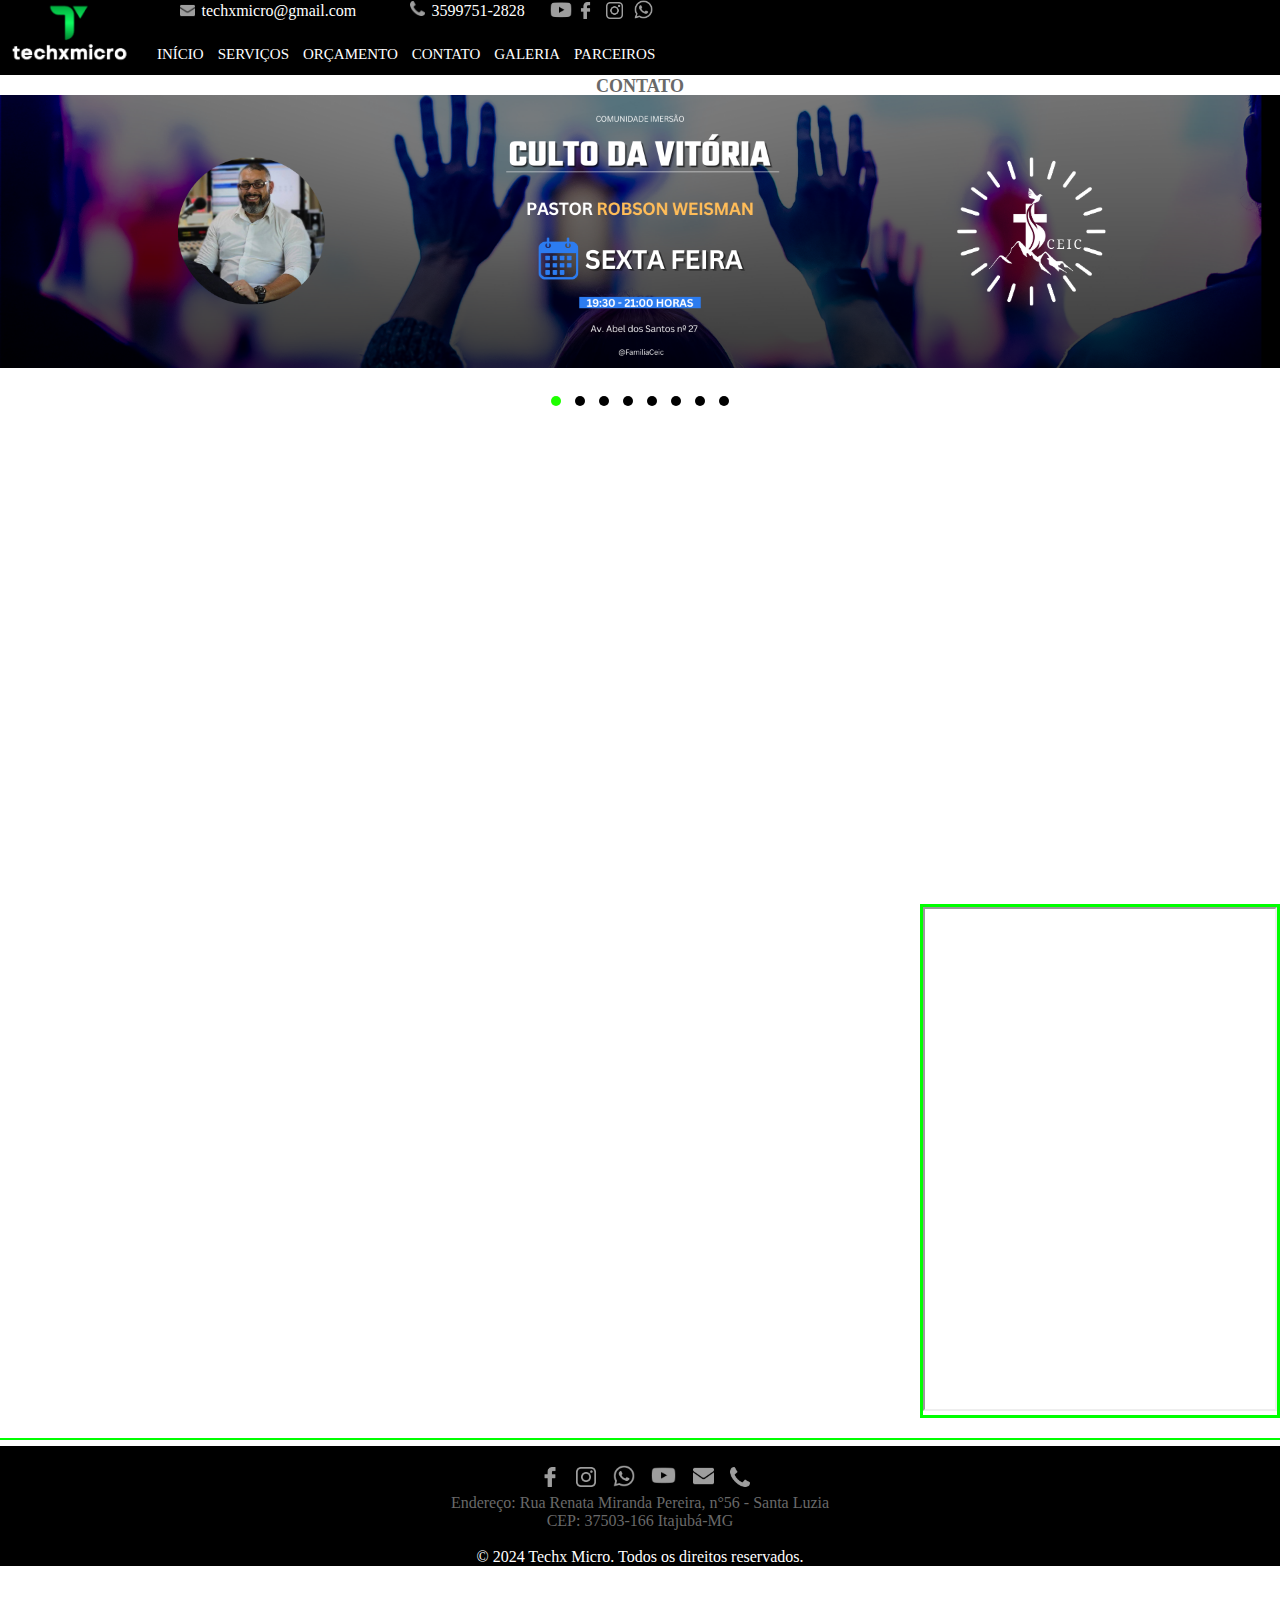
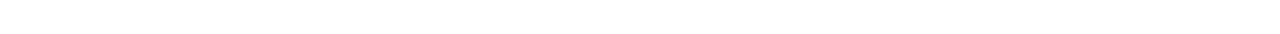
==== contato.html @ ea84cf12 "Alteração de Conteudo para Imersão" ====
<!DOCTYPE html>
<html lang="en, pt-br">

    <head>
        <meta charset="UTF-8">
        <meta name="viewport" content="width=device-width, initial-scale=1.0">
        <meta http-equiv="X-UA-Compatible" content="IE=edge">
        <meta name="google-site-verification" content="F3oak9MwFfCYMutc_hg-pOZBo-poMKU0-iqD6QGBlpg" />

        <title>TECHX-MICRO</title>
        
        <link rel="icon" type="image/x-icon" href="imagem/favicon/1.png">

        <link rel="stylesheet" type="text/css" href="estilo.css" media="screen" />

    </head>

<body>
    
    <div class="container1">
    
       
           

        
        

       <!-- <div  id="section">
           
            <div id="tirinha1">


                <marquee> ---1--- [Sua propaganda aqui!]---2---  [Sua propaganda aqui!]---3---  
                    [Sua propaganda aqui!] ---4--- [Sua propaganda aqui!] ---5--- [Sua propaganda aqui!] ---6--- 
                    [Sua propaganda aqui!] ---7--- [Sua propaganda aqui!] ---8--- [Sua propaganda aqui!] ---9--- 
                    [Sua propaganda aqui!]---10---  [Sua propaganda aqui!] ---11--- [Sua propaganda aqui!] ---12--- 
                    [Sua propaganda aqui!] ---13--- [Sua propaganda aqui!]---14---  [Sua propaganda aqui!]---15---
                    [Sua propaganda aqui!]---16--- [Sua propaganda aqui!]---17---  [Sua propaganda aqui!]---18---  
                    [Sua propaganda aqui!] ---19--- [Sua propaganda aqui!] ---20--- [Sua propaganda aqui!] ---21--- 
                    [Sua propaganda aqui!] ---22--- [Sua propaganda aqui!] ---23--- [Sua propaganda aqui!] ---24--- 
                    [Sua propaganda aqui!]---25---  [Sua propaganda aqui!] ---26--- [Sua propaganda aqui!] ---27--- 
                    [Sua propaganda aqui!] ---28--- [Sua propaganda aqui!]---29---  [Sua propaganda aqui!]---30---
                    [Sua propaganda aqui!]  
                </marquee>

            </div>

            <div id="tirinha2">

                <marquee direction="right" 
                behavior="alternate" 
                style="border:rgb(255, 255, 255) 2px SOLID">
                
                CONSAGRE AO CRIADOR TUDO O QUE VOCÊ FAZ, 
                E OS SEUS PLANOS SERÃO BEM-SUCEDIDOS. ["PV 16:3"]
                </marquee>
    
            </div> -->
            <div class="header" >                 

                <div  id="nav">
    
                    <br>
                    <br>
                    <br>
                    <br>
                    <br>
                    <br>                    
            
                    <div id="logo">
                                                                    
                                    
                         <img src="imagem/techxmicro.png" width="120PX"  >
    
                                    
                    </div>
                   
                   
                        <div id="redesnavimg">
                    
                            <a href="https://www.facebook.com/profile.php?id=61553702924152" target="_blank" rel="noopener noreferrer">
                                       
                           <img src="imagem/facebook-logo.png" width="17" alt="Facebook" >
                           
                            </a>
           
                   
                   
                           <a href="https://www.instagram.com/tecxmicro/" target="_blank" rel="noopener noreferrer">
                                           
                               <img src="imagem/instagram.png" width="17" alt="Instagram" >
                               
                           </a>
           
                   
           
                            <a href="https://wa.me/qr/RQVI3HTVV2ERA1" target="_blank" rel="noopener noreferrer">
                           
                           <img src="imagem/whatsapp.png" width="19" alt="Whatsapp" >
           
                           </a>                       
                                       
                           <div id="redesnavimgyoutube">
                                   
                            <a href="https://www.youtube.com/@techxmicro" target="_blank" rel="noopener noreferrer">
                                        
                                <img src="imagem/youtube.png" width="22" alt="Instagram" >
                                
                            </a>

                        </div>
       
       
                       </div>
    
                        <div id="telefone">
        
                             <a href="tel:+5535997512828">
                                
                             <img src="imagem/telephone-handle-silhouette.png" width="15" height="15" alt="Telefone">
                                        
                             </a>
        
                             <a href="tel:+5535997188110" style="color: #ffffff;" target="_blank" rel="noopener noreferrer"><font size=3>3599751-2828</font></a>          
                                
                        </div>
    
                        <div id="email">
    
    
                            <a href="mailto:techxmicro@gmail.com" target="_blank" rel="noopener noreferrer">
        
                                <img src="imagem/email.png" width="15" height="15" alt="E-mail" >
        
                            </a>
        
        
        
                            <a href="mailto:globaloficio@gmail.com" style="color: #ffffff;" target="_blank" rel="noopener noreferrer"><font size=3 >techxmicro@gmail.com</font></a>
                    
                            
        
                        </div>                          
                        
        
                    <input type="checkbox" id="menu-toggle">
                    <label for="menu-toggle" id="menu-icon">&#9776;</label>
            
                    <script src="script1.js"></script>
                    <script src="script3.js"></script>
    
                    <div id="menu">
        
                        <ul class="menu">
                            
                            <li><a href="index.html" style="color: #ffffff;">INÍCIO</a></li> 

                            <li><a href="servicos.html" style="color: #ffffff;">SERVIÇOS</a></li>
            
                            <li><a href="orcamento.html" style="color: #ffffff;">ORÇAMENTO</a></li>         
                                    
                            <li><a href="contato.html" style="color: #ffffff;">CONTATO</a></li> 
            
                            <li> <a href="galeria.html" style="color: #ffffff;">GALERIA</a></li> 
        
                            <li> <a href="parceiros.html" style="color: #ffffff;">PARCEIROS</a></li> 
        
                        </ul>
    
        
                    </div>
            
    
                </div>           
    
    
    
            </div>

        

        <div class="section">

            
           
            

            


            <div id="textoprincipalhome">

                <h3 align="center"><font size="4" color="#696969">CONTATO</font></h3>

                </div>

               
            <div id="linha">

                <hr width="100%" height="2px" color="#00ff00">
            
                

            </div>

                            </br>
                            </br>        
                            </br>
                            </br>
                            </br>
                            </br> 
                            </br>

                        
                            <div class="slideshow-container">
                                                    
                                <div class="slide">
                                    <img src="imagem/banners/1.png" alt="Imagem 1">
                                </div>
                            
                                <div class="slide">
                                    <img src="imagem/banners/2.png" alt="Imagem 2">
                                </div>
                            
                                <div class="slide">
                                    <img src="imagem/banners/3.png" alt="Imagem 3">
                                </div>
                            
                                <div class="slide">
                                    <img src="imagem/banners/4.png" alt="Imagem 4">
                                </div>

                              <!--  <div class="slide">
                                    <img src="IMAGEM/banners/black/1.gif" alt="Imagem 5">
                                </div> -->

                                <div class="slide">
                                    <img src="imagem/banners/5.png" alt="Imagem 6">
                                </div>
                            
                                <div class="slide">
                                    <img src="imagem/banners/6.png" alt="Imagem 7">
                                </div>

                                <div class="slide">
                                    <img src="imagem/banners/7.gif" alt="Imagem 8">
                                </div>

                                <div class="slide">
                                    <img src="imagem/banners/8.png" alt="Imagem 9">
                                </div>
                            
                                
                              <!--  <div class="slide">
                                    <img src="IMAGEM/banners/black/1.gif" alt="Imagem 10">
                                </div> -->
                                                            
                            </div>  
                            
                            <div class="dots-container">
                                    
                                <span class="dot"></span>
    
                                <span class="dot"></span>

                                <span class="dot"></span>

                                <span class="dot"></span>
    
                              <!--  <span class="dot"></span> -->
    
                                <span class="dot"></span>

                                <span class="dot"></span>

                                <span class="dot"></span>
                                        
                                <span class="dot"></span>

                             <!--   <span class="dot"></span> -->
    
                            </div>

                            <script src="script.js"></script>
                           
                        <br/>
                        <br/>


                            <!--<div id="textoprincipal">

                                
                               
                                <div id="audio1">
                                
                                    
    
                                    <br>
                                    <br>
                                    <br>
                                    <br>
                                    <br>
                                    
                                    
                                    
                                    

                                    <center>  

                                    <p><font aligni="justify" color="#696969" size="4px"></font></p>

                                    <br>
                                    
                    
                                        <audio autoplay loop controls>
                        
                                                <source src="AUDIO/vinheta2.wav" type="audio/mpeg" />
                                                <source src="AUDIOS/narracao1.ogg" type="audio/ogg" />
                                                <source src="AUDIO/narracao1.wav" type="audio/wav" /> 
    
                                                Seu navegador não suporta áudio tag. 
                        
                                        </audio>
                
                                
                                    </center> 
                                
                            </div>-->
                            
                            <iframe src="https://app.mailingboss.com/lists/6557637818292/subscribe" width="100%" height="33%" 
                            frameborder="0" scrolling="no"></iframe>

                            <br>
                            <br>
                            <br>
                            <br>
                            <br>
                            



                            <div id="chatboot">

                            <iframe src="https://sitebot.builderall.com/sitebot.php?key=rf0CeE4lmsdY" width="350" height="500"></iframe>
                            
                            </div>

                                <div id="linha1">

                                     <hr width="100%" height="2px" color="#00ff00">

                                </div>

                                
                                
                               

        <br>
        <br>
        <br>
        <br>
        <br>
        <br>
        <br>
        <br>
        <br>
        <br>
        <br>
        <br>
        
        
            <div  id="footercontato" >

              <!--  <div id="footerimg">
                                                            
                            
                    <img src="IMAGEM/globallogosite2.png" width="160"  >
    
                    
    
                    
                </div> -->

                </br>
                
    
                <div id="footerredes">
    
                    
                                                            
                            
                    <a href="https://www.facebook.com/profile.php?id=61553702924152" target="_blank" rel="noopener noreferrer">
                        
                        <img src="imagem/facebook-logo.png" width="20" alt="Facebook" >
                        
                    </a>
    
                

                    <a href="https://www.instagram.com/tecxmicro/" target="_blank" rel="noopener noreferrer">
                            
                        <img src="imagem/instagram.png" width="20" alt="Instagram" >
                        
                    </a>

                    <a href="https://wa.me/qr/RQVI3HTVV2ERA1" target="_blank" rel="noopener noreferrer">
                        
                        <img src="imagem/whatsapp.png" width="22" alt="Whatsapp" >

                    </a>
                    
                
                    <a href="https://www.youtube.com/@techxmicro" target="_blank" rel="noopener noreferrer">
                            
                        <img src="imagem/youtube.png" width="25" height="23" alt="Youtube" >
                        
                    </a>
                                
                
                    <a href="mailto:techxmicro@gmail.com" target="_blank" rel="noopener noreferrer">

                        <img src="imagem/email.png" width="21" height="22" alt="E-mail" >

                    </a>

                    <a href="tel:+5535997512828">

                        <img src="imagem/telephone-handle-silhouette.png" width="20"  alt="Telefone">
                        
                    </a>
                
              </div>
                    

                  
                    <p><font aligni="justify" color="#696969" size="3px">Endereço: Rua Renata Miranda Pereira, n°56 - Santa Luzia
                        <br> CEP: 37503-166 Itajubá-MG
                    </font></p>

                  <br>
                 

                  &copy; 2024 Techx Micro. Todos os direitos reservados.

            </div>

        <br>

            
            
        </div>

    </div>

</body>

</html>
---- estilo.css ----
* {
  margin: 0;
  padding: 0;
}

html {
  scroll-behavior: smooth;
}



        .container1 {
          display: grid;
          flex-direction: column;
          flex-wrap: wrap;
          
          margin-top: -50px;
          top: 0px;
          margin-bottom: 0px;
          bottom: 0px;
          margin-left: 0px;
          left: 0px;
          margin-right: 0px;
          right: 0px;
          height: 60vh;
          grid-template-columns: 1fr;
          grid-template-rows: 0.1fr 2.8fr 0.5fr;
          grid-template-areas:
          
            "header"
            "section"
            "footer";

          text-align: center;

          /* grid-gap: 0.5em; */

          font-family: Tahoma;
          font-weight: 500;
          gap: 5px;
        }

        .container2 {
          display: grid;
          flex-direction: column;
          flex-wrap: wrap;
          
          margin-top: -50px;
          top: 0px;
          
          margin-bottom: 0px;
          bottom: 0px;
          margin-left: 0px;
          left: 0px;
          margin-right: 0px;
          right: 0px;
          height: 60vh;
          grid-template-columns: 1fr;
          grid-template-rows: 0.5fr 2.8fr 0.5fr;
          grid-template-areas:
            
            "nav"
            "section"
            "footer";

          text-align: center;

          /* grid-gap: 0.5em; */

          font-family: Tahoma;
          font-weight: 500;
          gap: 5px;
        }

        .container3 {
          display: grid;
          flex-direction: column;
          flex-wrap: wrap;
          
          margin-top: -50px;
          top: 0px;
          
          margin-bottom: 0px;
          bottom: 0px;
          margin-left: 0px;
          left: 0px;
          margin-right: 0px;
          right: 0px;
          height: 60vh;
          grid-template-columns: 1fr;
          grid-template-rows: 0.5fr 2.8fr 0.5fr;
          grid-template-areas:
            
            "nav"
            "section"
            "footer";

          text-align: center;

          /* grid-gap: 0.5em; */

          font-family: Tahoma;
          font-weight: 500;
          gap: 5px;
        }

        .container4 {
          display: grid;
          flex-direction: column;
          flex-wrap: wrap;
          
          margin-top: -50px;
          top: 0px;
          
          margin-bottom: 0px;
          bottom: 0px;
          margin-left: 0px;
          left: 0px;
          margin-right: 0px;
          right: 0px;
          height: 60vh;
          grid-template-columns: 1fr;
          grid-template-rows: 0.5fr 2.8fr 0.5fr;
          grid-template-areas:
            
            "nav"
            "section"
            "footer";

          text-align: center;

          /* grid-gap: 0.5em; */

          font-family: Tahoma;
          font-weight: 500;
          gap: 5px;

        }

        .container5 {
          display: grid;
          flex-direction: column;
          flex-wrap: wrap;
          
          margin-top: -50px;
          top: 0px;
          
          margin-bottom: 0px;
          bottom: 0px;
          margin-left: 0px;
          left: 0px;
          margin-right: 0px;
          right: 0px;
          height: 60vh;
          grid-template-columns: 1fr;
          grid-template-rows: 0.5fr 2.8fr 0.5fr;
          grid-template-areas:
            
            "nav"
            "section"
            "footer";

          text-align: center;

          /* grid-gap: 0.5em; */

          font-family: Tahoma;
          font-weight: 500;
          gap: 5px;
        }

        .container6 {
          display: grid;
          flex-direction: column;
          flex-wrap: wrap;
          
          margin-top: -50px;
          top: 0px;
          
          margin-bottom: 0px;
          bottom: 0px;
          margin-left: 0px;
          left: 0px;
          margin-right: 0px;
          right: 0px;
          height: 60vh;
          grid-template-columns: 1fr;
          grid-template-rows: 0.5fr 2.8fr 0.5fr;
          grid-template-areas:
            
            "nav"
            "section"
            "footer";

          text-align: center;

          /* grid-gap: 0.5em; */

          font-family: Tahoma;
          font-weight: 500;
          gap: 5px;
        }

        .container7 {
          display: grid;
          flex-direction: column;
          flex-wrap: wrap;
          
          margin-top: -50px;
          top: 0px;
          
          margin-bottom: 0px;
          bottom: 0px;
          margin-left: 0px;
          left: 0px;
          margin-right: 0px;
          right: 0px;
          height: 60vh;
          grid-template-columns: 1fr;
          grid-template-rows: 0.5fr 2.8fr 0.5fr;
          grid-template-areas:
            
            "nav"
            "section"
            "footer";

          text-align: center;

          /* grid-gap: 0.5em; */

          font-family: Tahoma;
          font-weight: 500;
          gap: 5px;
        }

        .container8 {
          display: grid;
          flex-direction: column;
          flex-wrap: wrap;
          
          margin-top: -50px;
          top: 0px;
          
          margin-bottom: 0px;
          bottom: 0px;
          margin-left: 0px;
          left: 0px;
          margin-right: 0px;
          right: 0px;
          height: 60vh;
          grid-template-columns: 1fr;
          grid-template-rows: 0.5fr 2.8fr 0.5fr;
          grid-template-areas:
            
            "nav"
            "section"
            "footer";

          text-align: center;

          /* grid-gap: 0.5em; */

          font-family: Tahoma;
          font-weight: 500;
          gap: 5px;
        }

        .container9 {
          display: grid;
          flex-direction: column;
          flex-wrap: wrap;
          
          margin-top: -50px;
          top: 0px;
          
          margin-bottom: 0px;
          bottom: 0px;
          margin-left: 0px;
          left: 0px;
          margin-right: 0px;
          right: 0px;
          height: 60vh;
          grid-template-columns: 1fr;
          grid-template-rows: 0.5fr 2.8fr 0.5fr;
          grid-template-areas:
            
            "nav"
            "section"
            "footer";

          text-align: center;

          /* grid-gap: 0.5em; */

          font-family: Tahoma;
          font-weight: 500;
          gap: 5px;
          
        }

        @media (min-width: 970px) {

        .foto {
          flex: 1;
          margin: 0;
          padding: 0;

        }

        .header {
          
          z-index: 1000;
          background-color: #000000;
          margin-top: -50;
          margin-bottom: -125px;

        }

        #cliquewhatsapp a,
        a:link {
          
          text-decoration: none;
          font-size: 26px;
          color: rgb(92, 92, 92);
          
        }


        #logo {

          display: block;
          flex-wrap: wrap;
          margin-top: 0px;

          margin-top: 25px;
          margin-bottom: -20px;
          bottom: 0px;
          margin-left: -30px;
          left: 0px;
          margin-right: 0px;
          right: 0px;
          width: 200px;
          grid-area: header;

        }



        /* #texto1{

            font-size: 0px;
            margin-left:  5px;
            margin-right:  5px;
            padding-top: 0px;
            
            color: white;
            -webkit-text-stroke-width: 1px;
        -webkit-text-stroke-color: #312131;
        font-size: 1em; color: #ffffff;
            

        } */

        body{

          width: 100%;
          margin-top: 0px;
          margin-bottom: 0px;
          

        }

        #nav {
          
          z-index: 1000;
          display: block;
          flex-wrap: wrap;
          width: 100%;
          margin-top: -80px;
          margin-bottom: 0px;
          text-align: center;
          background-color: #000;
          grid-area: header;
          /* border-radius: 0.5em; */
          padding-bottom: 0px;

        }

        #redesnavimg{
        float:left;
        display: block;
        flex-wrap: wrap;       
        margin-top: -50px;
        margin-bottom: -90px;
        margin-left: 400px;
        margin-right: 0px;
        grid-area: header;

        }


        #redesnavimg img {
          
          grid-area: header;
          margin-right: 5px;
        
          
          }

        #redesnavimg img:hover {
            color: #333; /* Cor de texto padrão */
            transition: color 0.3s; /* Efeito de transição suave */
            background-color: rgb(0, 255, 0); 
            
          }

          #redesnavimgyoutube{
            float:left;
            display: block;
            flex-wrap: wrap;       
            margin-top: 2px;
            margin-bottom: 0px;
            margin-left: 150px;
            margin-right: 0px;
            grid-area: header;
    
            }

          #telefone{ 

            float:left;
            color: #ffffff;
            margin-top: -53px;
            margin-bottom: 0px;
            margin-right: 0px;
            margin-left: 410px;
            grid-area: header;
            
              
          }
          

        #telefone img:hover {
          color: #333; /* Cor de texto padrão */
          transition: color 0.3s; /* Efeito de transição suave */

          background: rgb(0, 255, 0);
          color: #fff;
          
          
        }

        #email{

        float:left;
        margin-bottom: 0px;
        margin-left: 200px;
        margin-right: 0px;
        margin-top: -53px;
        grid-area: header;
          
          }

        #email img {

          margin-top: 10px;
          margin-bottom: -2px;
          margin-left: -20px;
          grid-area: header;
          
          }

        #email img:hover {
          color: #333; /* Cor de texto padrão */
          transition: color 0.3s; /* Efeito de transição suave */

          background: rgb(0, 255, 0);
          color: #fff;
          
        }

        /* .menu-toggle {
          display: none;
          
        }

        .menu-icon {
          display: none;
          cursor: pointer;
          float: right;
          margin-right: 10px;
          margin-left: 0px;
          margin-top: -60px;
          margin-bottom: 0px;

          
          font-size: 30px;
          
          background-color: #000000;
          color: #ffffff
        }

        .menu {
          
          display: none;
          text-align: center;
          
          margin-top: 50px;
          margin-right:0px;
        
        }

        .menu ul {
          display: none;
          list-style: none;
          padding: 0;
        }

        .menu li {
          display: none;
          margin: 0px 0;

        }

        .menu a {
          display: none;
          text-decoration: none;
          color: #ffffff;

        }

        .menu-toggle:checked + #menu-icon {
          display: none;
          background-color: #000000;
          color: #ffffff;
          height: 0px;
          font-size: 30px;
          margin-bottom: 0px;
        
        }

        .menu-toggle:checked + #menu {
          display: none;
          
        }  */
        #menu-toggle{

        display: none;

        }

        #menu{
          list-style-type: none;
          display: block;
          flex-wrap: wrap;
          margin-left: 150px;
          left: 0px;
          margin-right: 0px;
          right: 0px;
          margin-top: -150px;
          padding-top: 0px;
          top: 0px;
          margin-bottom: 0px;
          bottom: 0px;
          align-items: center;
          text-align: center;
          list-style: none;
          border: 0px solid #c0c0c0;
          grid-area: header;

          

        }


        .menu li {
          list-style-type: none;
          position: relative;
          float: left;
          border-bottom: 0px solid #c0c0c0;
          

        }


        .menu li a {
          
          display: flex;
          flex-wrap: wrap;
          font-size: 15px;
          
          margin-bottom: 0px;
          text-align: center;
          color: #7a7a7a;
          text-decoration: none;
          padding: 0px 7px;
          display: block;
          

        }


        .menu li a:visited {
          color: rgb(114, 114, 114);
          
        }


        .menu li a:hover {
          
          background: rgb(0, 255, 0);
          border-radius: 5px;
          color: #000000;
          -moz-box-shadow: 0 3px 10px 0 #cccccc;
          -webkit-box-shadow: 0 3px 10px 0 #cccccc;
          text-shadow: 0px 0px 5px #000000;
          
          

        }


        .menu li ul {
          display: none;
         
          margin-top: 0px;

          left: 0px;
          background-color: #ffffff;
          

        }


        .menu li:hover ul,
        .menu li.over ul {
          display: none;
          display: block;
          flex-wrap: wrap;
          border-radius: 5px;
          

        }


        .menu li a:active {
          color: rgb(0, 255, 0);
          

        }


        #section {
          display: block;
          flex-wrap: wrap;
          position: absolute;
        margin-top: 100px;
          background-color: rgba(255, 255, 255,);
          grid-area: section;
          /* border-radius: 0.5em; */
          color: #000000;

        }


        #videoprincipal {
          margin-top: 130px;
          padding: 0px;

        }


        #videoprincipal4 {
          margin-top: 10px;
          padding: 0px;

        }


        #videoprincipal1 {
          margin-top: 250px;
          padding: 0px;
          margin-top: 0px;

        }


        #audio1 {
          margin-top: -170px;

        }


        #galeria {
          display: block;
          float: center;
          margin-top: -23px;

        }


        .album {
          display: flex;
          flex-wrap: wrap;
          gap: 0.5px; /* Espaço entre as fotos */

        }



        .album img {
          width: 90%;
          height: 100%;

        }


        #textoprincipal {
          margin-top: 20px;
          margin-bottom: 20px;
          margin-left: 80px;
          margin-right: 80px;
          font-size: 22px;
          text-align: justify;

        }


        #textoprincipalservicos {
          margin-top: 20px;
          margin-bottom: 20px;
          margin-left: 80px;
          margin-right: 80px;
          font-size: 22px;
          text-align: justify;

        }

        #sobrenos {
          background-color: rgb(0, 0, 0);
          grid-area: sidebar;
          padding: 10px;
          /* border-radius: 0.5em; */

        }


        #calendario {
          margin-top: -50px;
          top: 0px;
          text-align: right;
          justify-content: right;
          right: 12px;

        }


        #comprometidos {
          margin-top: -445px;
          text-shadow: -1px -1px 0 #000, 2px -2px 0 #000, -1px 1px 0 #000,
            1px 1px 0 #000;
          /* Os valores negativos (-1px) criam um contorno ao redor do texto */
          color: white; /* Define a cor do texto */

        }

        #apaixonados {
          margin-top: -10px;
          text-shadow: -1px -1px 0 #000, 2px -2px 0 #000, -1px 1px 0 #000,
            1px 1px 0 #000;
          /* Os valores negativos (-1px) criam um contorno ao redor do texto */
          color: white; /* Define a cor do texto */

        }

        #certificacao {
          margin-top: 0px;
          margin-bottom: 200px;

        }

        #textoprincipal3 {
          margin-top: -20px;
          margin-bottom: 0px;
          text-align: justify;

        }

        #textocertificacao {
          margin-top: -200px;
          margin-bottom: 0px;
          margin-left: 80px;
          margin-right: 80px;

        }

        #textoprincipal7 {
          margin-top: -70px;
          margin-bottom: 0px;
          text-align: justify;

        }

        #textoprincipal7paragrafo {
          margin-top: 0px;
          margin-bottom: 0px;
          text-align: justify;
          margin-left: 80px;
          margin-right: 80px;

        }

        #audionossacrenca {
          margin-top: 0px;

        }

        #nossacrencaimg {
          margin-top: 20px;

        }

        #contato {
          margin-top: -30px;

        }

        #linha {
          margin-top: 95px;
          margin-bottom: -130px;
          color: rgb(0, 255, 0);

        }

        #linha1 {
          margin-top: 20px;
          margin-left: 0px;
          margin-right: 0px;
          margin-bottom: -210px;
          color:  #00ff00;

        }

        #linhagaleria2 {
          margin-top: 0px;
          margin-left: 0px;
          margin-right: 0px;
          margin-bottom: 0px;
          color:  #00ff00;

        }

        #linhagaleria1 {
          margin-top: 95px;
          margin-bottom: -130px;
          color: rgb(0, 255, 0);

        }


        #textoprincipalnossamissao {
          margin-top: -53px;

        }

        #textoprincipalnossamissao2 {
          margin-top: 0px;
          margin-left: 80px;
          margin-right: 80px;
          text-align: justify;

        }

        #textoprincipalsobrenos {
          margin-top: -15px;
          margin-left: 80px;
          margin-right: 80px;
          text-align: justify;

        }


        #footer {
          text-align: center;
          background-color: rgb(0, 0, 0);
          grid-area: footer;
          margin-top: 0px;
          margin-left: 0px;
          margin-right: 0px;
          margin-bottom: 0px;
          /* border-radius: 0.5em; */
          color: #ffffff;

        }

        #footerhome {
          text-align: center;
          
          background-color: rgb(0, 0, 0);
          grid-area: footer;
          margin-top: 0PX;
          margin-left: -0PX;
          
          margin-right: -0px;
          margin-bottom: 0px;
          /* border-radius: 0.5em; */
          color: #ffffff;

        }

        #footerparceiros {
          text-align: center;
          
          background-color: rgb(0, 0, 0);
          grid-area: footer;
          margin-top: 0px;
          margin-left: 0px;
          
          margin-right: 0px;
          margin-bottom: 0px;
          /* border-radius: 0.5em; */
          color: #ffffff;

        }

        #footerservicos {
          text-align: center;
          
          background-color: rgb(0, 0, 0);
          grid-area: footer;
          margin-top: 0px;
          margin-left: 0px;
          
          margin-right: 0px;
          margin-bottom: 0px;
          /* border-radius: 0.5em; */
          color: #ffffff;

        }

        #footerorcamento {
          text-align: center;
          
          background-color: rgb(0, 0, 0);
          grid-area: footer;
          margin-top: 0px;
          margin-left: 0px;
          
          margin-right: 0px;
          margin-bottom: 0px;
          /* border-radius: 0.5em; */
          color: #ffffff;

        }

        #footercontato {
          text-align: center;
          
          background-color: rgb(0, 0, 0);
          grid-area: footer;
          margin-top: 0px;
          margin-left: 0px;
          
          margin-right: 0px;
          margin-bottom: 0px;
          /* border-radius: 0.5em; */
          color: #ffffff;

          
        }

        #footergaleria {
          text-align: center;
          
          background-color: rgb(0, 0, 0);
          grid-area: footer;
          margin-top: -210px;
          margin-left: 0px;
          
          margin-right: 0px;
          margin-bottom: 0px;
          /* border-radius: 0.5em; */
          color: #ffffff;

        }

        #footerredes a {
          text-decoration: none;
          border: none;
          margin-left: 10px;

        }

        #footerredes img:hover {
          margin-bottom: 0px;
          color: #333; /* Cor de texto padrão */
          transition: color 0.3s; /* Efeito de transição suave */

          background: rgb(0, 255, 0);
          color: #fff;

        }

        .slideshow-container {
          position: relative;
          max-width: 100%;
          overflow: hidden;

        }

        .slide {
          display: none;

        }

        .slideshow-container img {
          width: 100%;
          height: auto;
          margin-top: 0px;

        }

        .dots-container {
          text-align: center;
          margin-top: 20px;

        }

        .dot {
          height: 10px;
          width: 10px;
          margin: 0 5px;
          background-color: #000000;
          border-radius: 50%;
          display: inline-block;
          transition: background-color 0.3s;

        }

        .active {
          background-color: #1eff00;

        }

        #textoprincipalnossavisao {
          margin-top: -52px;
          margin-bottom: -35px;

        }

        #textonossavisao {
          margin-left: 80px;
          margin-right: 80px;
          margin-bottom: -20px;
          text-align: justify;

        }

        #textoprincipalhome {
          margin-top: 120px;
          margin-bottom: -95px;

        }

        .video-container{

        justify-content: center;
        margin-left: 0px;
        left: 0px;
        margin-right: 0px;
        right: 0px;
        margin-top: 0px;
        top: 0px;
        margin-bottom: 0px;
        bottom: 0px;

        }

        

        #chatboot {

        display: block;
        flex-wrap: wrap;
        margin-left: -80px;
        left: 0px;
        margin-right: 0px;
        right: 0px;
        margin-top: -60px;
        top: 0px;
        margin-bottom: 20px;
        bottom: 0px;
        justify-content: left;
        float: right;
        text-align: left;
        border: 3px solid rgb(0, 255, 0);

        }

        #chatboothome {

          display: block;
          flex-wrap: wrap;
          margin-left: -80px;
          left: 0px;
          margin-right: 0px;
          right: 0px;
          margin-top: -60px;
          top: 0px;
          margin-bottom: 20px;
          bottom: 0px;
          justify-content: left;
          float: right;
          text-align: left;
          border: 3px solid rgb(0, 255, 0);
  
          }

          #chatbootgaleria{

            display: block;
            flex-wrap: wrap;
            margin-left: 0px;
            left: 0px;
            margin-right: 0px;
            right: 0px;
            margin-top: -60px;
            top: 0px;
            margin-bottom: 20px;
            bottom: 0px;
            justify-content: left;
            float: right;
            text-align: left;
            border: 3px solid rgb(0, 255, 0);

          }

          #chatbootservicos{

            display: block;
            flex-wrap: wrap;
            margin-left: 0px;
            left: 0px;
            margin-right: 0px;
            right: 0px;
            margin-top: -60px;
            top: 0px;
            margin-bottom: 20px;
            bottom: 0px;
            justify-content: left;
            float: right;
            text-align: left;
            border: 3px solid rgb(0, 255, 0);

          }

        #linhanav{

        height: 50px;

        }

        #linhahome{

          margin-left: 0px;
          margin-right: 0px;
          margin-bottom: -300px;
  
          }


        table {
          
          flex-wrap: wrap;
          width: 100%;
          margin-top: 20px;
          border: 0px solid black;
          border-collapse: collapse;
          text-align: center;
          justify-content: center;
          margin-bottom: 20px;
          margin-left: 0px;
          margin-right: 0px;
          padding: 0px;
      }


      td {

          text-align: center;
          justify-content: center;
          border: 1px solid #000000;
          padding: 8px;
          border: 1px solid black;

      }

      th {

          text-align: center;
          justify-content: center;
          padding: 8px;
          padding-left: 0px;
          background-color: #00ab4a;
          border: 1px solid black;

      } 

      #tbtitulo{
       
        text-align: center;
        justify-content: center;
        float: right;
        width: 100%;
        margin-right: 0px;
        padding-top: 25px;
        margin-bottom: 0px;
       
      }

      #tbsv1{

      margin-bottom: -20px;

      }
  
      #tbtopcs{

      margin-top: -20px;

      }

#tabelaimg{

float: left;
margin-bottom: 15px;
margin-top: -5px;
margin-right: -90px;
margin-left: 10px;


}

#tbservicos1{
  
  text-align: center;
  text-align: justify;
  justify-content: center;
  padding-bottom:  50px;
  padding-left: 80px;
  padding-right: 80px;
  border: 20px solid #ffffff;

} 

#tbservicos2{
  
  text-align: center;
  text-align: justify;
  justify-content: center;
  padding-left: 80px;
  padding-right: 80px;
  border: 20px solid #ffffff;

} 

#tbservicos3{
  text-align: center;
  text-align: justify;
  justify-content: center;
  padding-bottom:  190px;
  padding-left: 0px;
  background-color: #00ab4a;
  border: 20px solid rgb(255, 255, 255);

} 

#tbservicos1 img{
  max-width: 80%;
  height: auto;
  display: block;
  margin: auto;
  
  
  justify-content: center;


}

#tbservicos2 img{
  max-width: 80%;
  height: auto;
  display: block;
  margin: auto;
  
  
  justify-content: center;


}

#tbservicos3 img{
  max-width: 80%;
  height: auto;
  display: block;
  margin: auto;
  
  
  justify-content: center;


}

#tbservicos4 img{
  max-width: 80%;
  height: auto;
  display: block;
  margin: auto;
  
  
  justify-content: center;


}

#tbservicos1 img:hover{
  max-width: 100%;
  height: auto;
  display: block;
  margin: auto;
  transform: scale(1.1);
  
  justify-content: center;


}

#tbservicos2 img:hover{
  max-width: 100%;
  height: auto;
  display: block;
  margin: auto;
  transform: scale(1.1);
  
  justify-content: center;


}


#tbservicos3 img:hover{
  max-width: 100%;
  height: auto;
  display: block;
  margin: auto;
  transform: scale(1.1);
  
  justify-content: center;

}


#tbservicos4 img:hover{
  max-width: 100%;
  height: auto;
  display: block;
  margin: auto;
  transform: scale(1.1);
  border: 20px solid rgb(255, 255, 255);
  justify-content: center;


}

#tbgaleria img{
  max-width: 80%;
  margin-left: 10px;
  margin-right: 10px;
  margin-bottom: 10px;
  margin-top: 10px;
  height: auto;
  display: block;
  margin: auto;
  
  
  justify-content: center;


}

#tbgaleria img:hover{
  max-width: 80%;
  height: auto;
  display: block;
  margin: auto;
  transform: scale(1.1);
  
  justify-content: center;


}

#tbservicos4{
  text-align: center;
  text-align: justify;
  justify-content: center;
  padding-left: 400px;
  padding-right: 400px;
  border: 20px solid #ffffff;
  

} 

#tbavaliacao{
  text-align: center;
  text-align: justify;
  justify-content: center;
  margin-left: 0px;
  margin-right: 0px;
  padding-left: 0px;
  padding-right: 0px;
  border: 10px solid #ffffff;
  

} 

#tbgaleria{
  text-align: center;
  text-align: justify;
  justify-content: center;
  padding-bottom:  0px;
  padding-left: 0px;
  background-color: #00ab4a;
  border: 2px solid rgb(0, 184, 67);

} 

.timeline {
  list-style: none;
  padding: 0;
  margin: 50px 0;
  display: flex;
  flex-wrap: wrap;
}

.timeline-item {
  display: flex;
  margin-right: 20px;
  margin-bottom: 20px;
}

.timeline-item img {
  max-width: 100px;
  border-radius: 50%;
  margin-right: 20px;
}

.timeline-item-content {
  max-width: 700px;
}

#commentForm {
  max-width: 700px;
  margin-top: 20px;
}

#fileInput {
  display: none;
}

#fileLabel {
  background-color: #3498db;
  color: #fff;
  padding: 10px;
  cursor: pointer;
}

#descricao{
display: block;
flex-wrap: wrap;
text-align: justify;
margin-left: 80px;
margin-right: 80px;

}

#nossamissao{

  display: block;
  flex-wrap: wrap;
  text-align: justify;
  margin-left: 80px;
  margin-right: 80px;

}

#parceiros{
  display: block;
  flex-wrap: wrap;
  margin-left: 80px;
  margin-right: 80px;
  margin-top: 30px;
  margin-bottom: 30px;
  text-align: justify;
  background-color: #ffffff;

}

#menu {
  display: block;
}


#qrcode img:hover{
  display: block;
  flex-wrap: wrap;
  max-width: 100%;
  height: auto;
  display: block;
  margin: auto;
  transform: scale(1.1);
  
  justify-content: center;


}

#avaliacao {
  display: block;
  flex-wrap: wrap;
  max-width: 100%;
  display: block;
  margin: auto;  
  justify-content: center;


}

#avaliacao img:hover{
  display: block;
  flex-wrap: wrap;
  display: block;
  margin: auto;  
  transform: scale(1.1);
  justify-content: center;


}

#blog{


margin-left: 0px;
margin-right: 0px;

}


}

@media (max-width: 970px) {
 
  #menu {
    display: none;
}
#menu.open {
    display: block;
}

  body{

    width: 100%;
    margin-top: 0px;
    margin-bottom: -50px;
    
  
  }

  .foto {
    flex: 1;
    margin: 0;
    padding: 0;

  }


  .header {
    z-index: 1000;
    background-color: #000000;
    margin-bottom: 0px;
    margin-top: -50px;
  
  }

  #cliquewhatsapp a,
        a:link {
          
          text-decoration: none;
          font-size: 26px;
          color: rgb(92, 92, 92);
          
        }

        #logo {
          float: left;
          display: block;
          flex-wrap: wrap;  
          margin-top: 0px;
          margin-bottom: 0px;
          bottom: 0px;
          margin-left:20px;
          left: 0px;
          margin-right: -25px;
          right: 0px;
          grid-area: nav;
        
        }
  
  
  #nav {
    
    z-index: 1000;
    display: block;
    flex-wrap: wrap;
    width: 100%;
    margin-top: 0px;
    margin-bottom: -50px;
    text-align: center;
    background-color: #000;
    grid-area: nav;
    /* border-radius: 0.5em; */
    padding-bottom: 0px;
  
  }


  #redesnavimg{

    display: block;
     flex-wrap: wrap;
   float: left;
   margin-top: 75px;
   margin-bottom: 0px;
   margin-left: -115px;
   margin-right: 0px;
   
   }

   #redesnavimgyoutube{

    display: block;
     flex-wrap: wrap;
   float: left;
   margin-top: -1px;
   margin-bottom: 0px;
   margin-left: 0px;
   margin-right: 0px;
   
   }
   
   
   #redesnavimg img {
   
     float: left;
     margin-right: 25px;
    
     
     }
   
     #redesnavimg img:hover {
       color: #333;  /*Cor de texto padrão */
       transition: color 0.3s; /* Efeito de transição suave */
       background-color: rgb(0, 255, 0); 
       
     } 
     
     
 
     #telefone{ 
      float: left;
      color: #ffffff;
     
      margin-top: 110px;
      margin-bottom: 0px;
      margin-right: 0px;
      margin-left: -170px;
      
      
    }
   
   #telefone img:hover {
     color: #333; /* Cor de texto padrão */
     transition: color 0.3s; /* Efeito de transição suave */
   
     background: rgb(0, 255, 0);
     color: #fff;
     
   }


   #email{
    float: left;
    margin-bottom: 20px;
    margin-left: -170px;
    margin-right: 0px;
    margin-top: 145px;
     
     }
   
   #email img {
   
    margin-top: 0px;
    margin-bottom: -3px;
          
       }
   
   #email img:hover {
     color: #333; /* Cor de texto padrão */
     transition: color 0.3s; /* Efeito de transição suave */
   
     background: rgb(0, 255, 0);
     color: #fff;
     
   } 

   #menu {
    display: none;
}

  #menu.open {
    display: block;
}

  #menu-toggle {
    display: none;
    
  }
  
  #menu-icon {
    cursor: pointer;
    float: left;
    margin-right:0px;
    margin-left: 30px;
    margin-top: 0px;
    margin-bottom: 0px;
  
    
    font-size: 30px;
    
    background-color: #000000;
    color: #ffffff
  }
  
  .menu {
    display: none;
    text-align: center;
    
    margin-top: 0px;
    margin-right:0px;
   
  }
  
  #menu ul {
    list-style: none;
    padding: 0;
  }
  
  #menu li {
    margin: 0px 0;
  }
  
  #menu a {
    text-decoration: none;
    color: #ffffff;
  }
  
  #menu-toggle:checked + #menu-icon {
    background-color: #000000;
    color: #ffffff;
    height: 0px;
    font-size: 30px;
    margin-bottom: 0px;
   
  }
  
  #menu-toggle:checked + #menu {
    display: block;
    
  }
  
  .menu {
    
    display: block;
    flex-wrap: wrap;
    z-index: 1000;
    margin-left: 300px;
    left: 0px;
    margin-right:1300px;
    right: 0px;
    margin-top: -187px;
    top: 0px;
    margin-bottom: 200px;
    bottom: 0px;
    align-items: center;
    text-align: center;
    list-style: none;
    border: 0px solid #c0c0c0;
    
  
  }

  
  
  #menu li {
    position: relative;
    float: left;
    padding-bottom: 10px;
    border-bottom: 0px solid #c0c0c0;
  }
  
  #menu li a {
    display: flex;
    flex-wrap: wrap;
    font-size: 15px;
    
    margin-bottom: 0px;
    text-align: center;
    color: #7a7a7a;
    text-decoration: none;
    padding: 0px 7px;
    display: block;
  }
  
  #menu li a:visited {
    color: rgb(114, 114, 114);
  }
  
  #menu li a:hover {
    background: rgb(0, 255, 0);
    border-radius: 5px;
    color: #000000;
    -moz-box-shadow: 0 3px 10px 0 #cccccc;
    -webkit-box-shadow: 0 3px 10px 0 #cccccc;
    text-shadow: 0px 0px 5px #000000
  }
    
  #menu li ul {
    position: absolute;
    margin-top: 0px;
  
    left: 0px;
    background-color: #ffffff;
    display: none;
  }
  
  #menu li:hover ul,
  #menu li.over ul {
    display: block;
    flex-wrap: wrap;
    border-radius: 5px;
  }
  
  
  #menu li a:active {
    color: rgb(0, 255, 0);
  }

 
  
 

  #tabela1{
display: block;
flex-wrap: wrap;
    max-width: 250px;
        margin-top:0px;
        
        }

        #videoprincipal {
          margin-top: 130px;
          padding: 0px;

        }


        #videoprincipal4 {
          margin-top: 10px;
          padding: 0px;

        }


        #videoprincipal1 {
          margin-top: 250px;
          padding: 0px;
          margin-top: 0px;

        }

        #audio1 {
          margin-top: -170px;

        }


        #galeria {
          display: block;
          flex-wrap: wrap;
          display: block;
          float: center;
          margin-top: -23px;

        }


        .album {
          display: block;
          flex-wrap: wrap;
          display: flex;
          flex-wrap: wrap;
          gap: 0.5px; /* Espaço entre as fotos */

        }

        .album img {
          display: block;
          flex-wrap: wrap;
          width: 90%;
          height: 100%;

        }

        #textoprincipal {
          margin-top: 20px;
          margin-bottom: 20px;
          margin-left: 80px;
          margin-right: 80px;
          font-size: 22px;
          text-align: justify;

        }


        #textoprincipalservicos {
          margin-top: 20px;
          margin-bottom: 20px;
          margin-left: 80px;
          margin-right: 80px;
          font-size: 22px;
          text-align: justify;

        }

        #sobrenos {
          background-color: rgb(0, 0, 0);
          grid-area: sidebar;
          padding: 10px;
          /* border-radius: 0.5em; */

        }

        #calendario {
          margin-top: -50px;
          top: 0px;
          text-align: right;
          justify-content: right;
          right: 12px;

        }


        #comprometidos {
          margin-top: -445px;
          text-shadow: -1px -1px 0 #000, 2px -2px 0 #000, -1px 1px 0 #000,
            1px 1px 0 #000;
          /* Os valores negativos (-1px) criam um contorno ao redor do texto */
          color: white; /* Define a cor do texto */

        }

        #apaixonados {
          margin-top: -10px;
          text-shadow: -1px -1px 0 #000, 2px -2px 0 #000, -1px 1px 0 #000,
            1px 1px 0 #000;
          /* Os valores negativos (-1px) criam um contorno ao redor do texto */
          color: white; /* Define a cor do texto */

        }

        #certificacao {
          margin-top: 0px;
          margin-bottom: 200px;

        }

        #textoprincipal3 {
          margin-top: -20px;
          margin-bottom: 0px;
          text-align: justify;

        }

        #textocertificacao {
          margin-top: -200px;
          margin-bottom: 0px;
          margin-left: 80px;
          margin-right: 80px;

        }

        #textoprincipal7 {
          margin-top: -70px;
          margin-bottom: 0px;
          text-align: justify;

        }

        #textoprincipal7paragrafo {
          margin-top: 0px;
          margin-bottom: 0px;
          text-align: justify;
          margin-left: 80px;
          margin-right: 80px;

        }

        #audionossacrenca {
          margin-top: 0px;

        }

        #nossacrencaimg {
          margin-top: 20px;

        }

        #contato {
          margin-top: -30px;

        }

        #linha {
          margin-top: 95px;
          margin-bottom: -130px;
          color: rgb(0, 255, 0);

        }

        #linha1 {
          margin-top: 20px;
          margin-left: -80px;
          margin-right: 0px;
          margin-bottom: -210px;
          color:  #00ff00;

        }

        #linhahome {
          margin-top: 20px;
          margin-left: -80px;
          margin-right: -80px;
          margin-bottom: -210px;
          color:  #00ff00;

        }


        #textoprincipalnossamissao {
          margin-top: -53px;

        }

        #textoprincipalnossamissao2 {
          margin-top: 0px;
          margin-left: 80px;
          margin-right: 80px;
          text-align: justify;

        }

        #textoprincipalsobrenos {
          margin-top: -15px;
          margin-left: 80px;
          margin-right: 80px;
          text-align: justify;

        }

        #footer {
          text-align: center;
          background-color: rgb(0, 0, 0);
          grid-area: footer;
          margin-top: 0px;
          margin-left: 0px;
          margin-right: 0px;
          margin-bottom: 0px;
          /* border-radius: 0.5em; */
          color: #ffffff;

        }

        #footerhome {
          text-align: center;
          
          background-color: rgb(0, 0, 0);
          grid-area: footer;
          margin-top: 0px;
          margin-left: -80px;
          
          margin-right: -80px;
          margin-bottom: 0px;
          /* border-radius: 0.5em; */
          color: #ffffff;

        }

        #footerparceiros {
          text-align: center;
          
          background-color: rgb(0, 0, 0);
          grid-area: footer;
          margin-top: 0px;
          margin-left: 0px;
          
          margin-right: 0px;
          margin-bottom: 0px;
          /* border-radius: 0.5em; */
          color: #ffffff;

        }

        #footerservicos {
          text-align: center;
          
          background-color: rgb(0, 0, 0);
          grid-area: footer;
          margin-top: 0px;
          margin-left: 0px;
          
          margin-right: 0px;
          margin-bottom: 0px;
          /* border-radius: 0.5em; */
          color: #ffffff;

        }

        #footerorcamento {
          text-align: center;
          
          background-color: rgb(0, 0, 0);
          grid-area: footer;
          margin-top: 0px;
          margin-left: 0px;
          
          margin-right: 0px;
          margin-bottom: 0px;
          /* border-radius: 0.5em; */
          color: #ffffff;

        }

        #footercontato {
          text-align: center;
          
          background-color: rgb(0, 0, 0);
          grid-area: footer;
          margin-top: 0px;
          margin-left: 0px;
          
          margin-right: 0px;
          margin-bottom: 0px;
          /* border-radius: 0.5em; */
          color: #ffffff;

          
        }

        #footergaleria {
          text-align: center;
          
          background-color: rgb(0, 0, 0);
          grid-area: footer;
          margin-top: 0px;
          margin-left: 0px;
          
          margin-right: 0px;
          margin-bottom: 0px;
          /* border-radius: 0.5em; */
          color: #ffffff;

        }

        #footerredes a {
          text-decoration: none;
          border: none;
          margin-left: 30px;

        }

        #footerredes img:hover {
          margin-bottom: 0px;
          color: #333; /* Cor de texto padrão */
          transition: color 0.3s; /* Efeito de transição suave */

          background: rgb(0, 255, 0);
          color: #fff;

        }

        .slideshow-container {
          position: relative;
          max-width: 100%;
          overflow: hidden;

        }

        .slide {
          display: none;

        }

        .slideshow-container img {
          width: 100%;
          height: auto;
          margin-top: 0px;

        }

        .dots-container {
          text-align: center;
          margin-top: 20px;

        }

        .dot {
          height: 10px;
          width: 10px;
          margin: 0 5px;
          background-color: #000000;
          border-radius: 50%;
          display: inline-block;
          transition: background-color 0.3s;

        }

        .active {
          background-color: #1eff00;

        }

        #textoprincipalnossavisao {
          margin-top: -52px;
          margin-bottom: -35px;

        }

        #textonossavisao {
          margin-left: 80px;
          margin-right: 80px;
          margin-bottom: -20px;
          text-align: justify;

        }

        #textoprincipalhome {
          margin-top: 120px;
          margin-bottom: -95px;

        }

        .video-container{
  
          justify-content: center;
          margin-left: 0px;
          left: 0px;
          margin-right: 0px;
          right: 0px;
          margin-top: 0px;
          top: 0px;
          margin-bottom: 0px;
          bottom: 0px;
  
          }
  
          
  
          #chatboot {
  
          display: block;
          flex-wrap: wrap;
          margin-left: 0px;
          left: 0px;
          margin-right: 0px;
          right: 0px;
          margin-top: -60px;
          top: 0px;
          margin-bottom: 20px;
          bottom: 0px;
          justify-content: left;
          float: right;
          text-align: left;
          border: 3px solid rgb(0, 255, 0);
  
          }

          #chatboothome {
  
            display: block;
            flex-wrap: wrap;
            margin-left: 0px;
            left: 0px;
            margin-right: 160px;
            right: 0px;
            margin-top: -60px;
            top: 0px;
            margin-bottom: 20px;
            bottom: 0px;
            justify-content: left;
            float: right;
            text-align: left;
            border: 3px solid rgb(0, 255, 0);
    
            }

          #linhanav{
  
            height: 50px;
    
            }
    
    
            table {
              
              flex-wrap: wrap;
              width: 100%;
              margin-top: 20px;
              border: 1px solid black;
              border-collapse: collapse;
              text-align: center;
              justify-content: center;
              margin-bottom: 20px;
              margin-left: 0px;
              margin-right: 0px;
              padding: 0px;
          }

          td {
  
            text-align: center;
            justify-content: center;
            border: 1px solid #000000;
            padding: 8px;
            border: 1px solid black;
  
        }
  
        th {
  
            text-align: center;
            justify-content: center;
            padding: 8px;
            padding-left: 0px;
            background-color: #00ab4a;
            border: 1px solid black;
  
        } 

        
        #tbtitulo{
          display: block;
          flex-wrap: wrap;
          text-align: center;
          justify-content: center;
          float: right;
          width: 100%;
          margin-right: 0px;
          padding-top: 25px;
          margin-bottom: 0px;
         
        }
  
        #tbsv1{
        
        margin-bottom: -20px;
  
        }

        #tb2{
        
          margin-top:-40px;
          margin-bottom: 50px;
    
          }

        #tbtopcs{
          
          margin-top: -20px;
    
          }
    
    #tabelaimg{
    display: block;
    flex-wrap: wrap;
    float: left;
    margin-bottom: 15px;
    margin-top: -5px;
    margin-right: -90px;
    margin-left: 10px;
    
    
    }

    #tbservicos1{
      display: block;
      flex-wrap: wrap;
      text-align: center;
      text-align: justify;
      justify-content: center;
      padding-bottom:  50px;
      padding-left: 80px;
      padding-right: 80px;
      border: 20px solid #ffffff;
    
    } 
    
    #tbservicos2{
      display: block;
      flex-wrap: wrap;
      text-align: center;
      text-align: justify;
      justify-content: center;
      padding-left: 80px;
      padding-right: 80px;
      border: 20px solid #ffffff;
    
    } 

    #tbservicos3{
      display: block;
      flex-wrap: wrap;
      text-align: center;
      text-align: justify;
      margin-left: 80px;
      margin-right: 80px;
      justify-content: center;
      padding-bottom:  0px;
      padding-left: 0px;
      background-color: #00ab4a;
      border: 20px solid rgb(255, 255, 255);
    
    } 
    
    #tbservicos1 img:hover{
      display: block;
      flex-wrap: wrap;
      max-width: 100%;
      height: auto;
      display: block;
      margin: auto;
      transform: scale(1.1);
      
      justify-content: center;
    
    
    }

    #tbservicos2 img:hover{
      display: block;
      flex-wrap: wrap;
      max-width: 100%;
      height: auto;
      display: block;
      margin: auto;
      transform: scale(1.1);
      
      justify-content: center;
    
    
    }
    
    
    #tbservicos3 img:hover{
      display: block;
      flex-wrap: wrap;
      max-width: 100%;
      height: auto;
      display: block;
      margin: auto;
      transform: scale(1.1);
      
      justify-content: center;
    
    }

    #tbservicos4 img:hover{
     
      max-width: 100%;
      height: auto;
      display: block;
      margin: auto;
      transform: scale(1.1);
      border: 20px solid rgb(255, 255, 255);
      justify-content: center;
    
    
    }
    
    
    
    #tbgaleria img:hover{
      display: block;
      flex-wrap: wrap;
      max-width: 100%;
      height: auto;
      display: block;
      margin: auto;
      transform: scale(1.1);
      
      justify-content: center;
    
    
    }

    #tbavaliacao img:hover{
      display: block;
      flex-wrap: wrap;
      max-width: 100%;
      height: auto;
      display: block;
      margin: auto;
      transform: scale(1.1);
      
      justify-content: center;
    
    
    }

    #qrcode img:hover{
      display: block;
      flex-wrap: wrap;
      max-width: 100%;
      height: auto;
      display: block;
      margin: auto;
      transform: scale(1.1);
      
      justify-content: center;
    
    
    }

    #tbservicos4{
      display: block;
      flex-wrap: wrap;
      text-align: center;
      text-align: justify;
      justify-content: center;
      margin-top: 0px;
      margin-left: 80px;
      margin-right: 80px;
      border: 0px solid #ffffff;
      
    
    } 
    

    
    #tbgaleria{
      display: block;
      flex-wrap: wrap;
      text-align: center;
      text-align: justify;
      justify-content: center;
      padding-bottom:  0px;
      padding-left: 0px;
      background-color: #00ab4a;
      border: 2px solid rgb(0, 184, 67);
    
    } 

    #tbavaliacao{
      display: block;
      flex-wrap: wrap;
      text-align: center;
      text-align: justify;
      justify-content: center;
      padding-bottom:  0px;
      padding-left: 0px;
      background-color: #00ab4a;
      border: 2px solid rgb(0, 184, 67);
    
    } 

    .timeline {
      list-style: none;
      padding: 0;
      margin: 50px 0;
      display: flex;
      flex-wrap: wrap;
    }
    
    .timeline-item {
      display: flex;
      margin-right: 20px;
      margin-bottom: 20px;
    }

    .timeline-item img {
      max-width: 100px;
      border-radius: 50%;
      margin-right: 20px;
    }
    
    .timeline-item-content {
      max-width: 700px;
    }
    
    #commentForm {
      max-width: 700px;
      margin-top: 20px;
    }
    
    #fileInput {
      display: none;
    }
    
    #fileLabel {
      background-color: #3498db;
      color: #fff;
      padding: 10px;
      cursor: pointer;
    }

    #descricao{
      display: block;
      flex-wrap: wrap;
      text-align: justify;
      margin-left: 0px;
      margin-right: 0px;
      
      }
      
      #nossamissao{
      
        display: block;
        flex-wrap: wrap;
        text-align: justify;
        margin-left: 0px;
        margin-right: 0px;
      
      }

      #parceiros{
        display: block;
        flex-wrap: wrap;
        margin-left: 80px;
        margin-right: 80px;
        margin-top: 30px;
        margin-bottom: 30px;
        text-align: justify;
        background-color: #ffffff;
      
      }


  #tabela2{
  display: block;
  flex-wrap: wrap;
  max-width: 250px;
  margin-top:0px;
    
    }
  
    #tabela3{
      display: block;
      flex-wrap: wrap;
      max-width: 250px;
      margin-top:0px;
      
      }

      #textoprincipalhome {
        margin-top: 0px;
        margin-bottom: -95px;

      }


      #blog{


        margin-left: -80px;
        margin-right: -80px;
        
        }

}
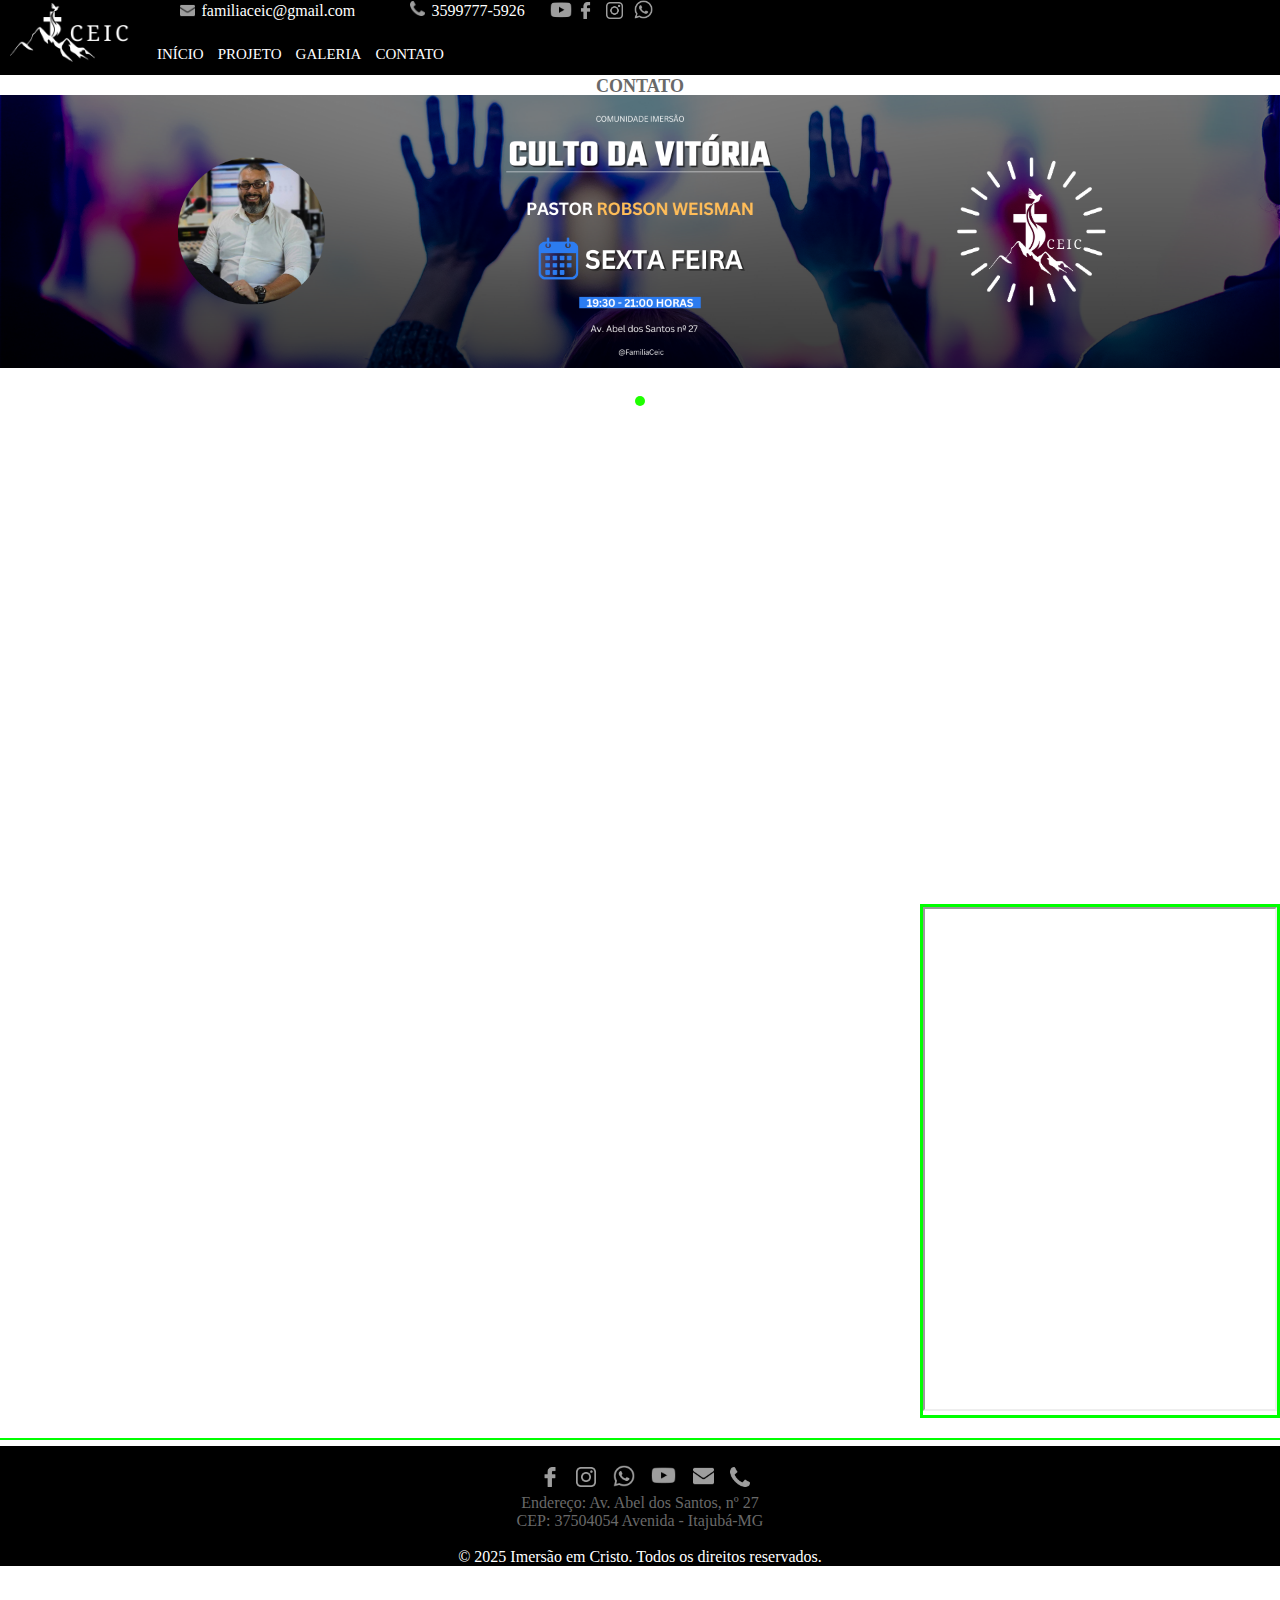
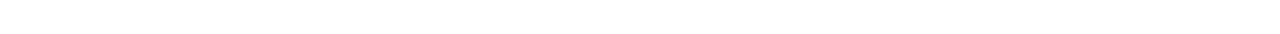
==== commit 2a455677: "Finalização da Página Galeria e Página Contato" ====
--- a/contato.html
+++ b/contato.html
@@ -7,7 +7,7 @@
         <meta http-equiv="X-UA-Compatible" content="IE=edge">
         <meta name="google-site-verification" content="F3oak9MwFfCYMutc_hg-pOZBo-poMKU0-iqD6QGBlpg" />
 
-        <title>TECHX-MICRO</title>
+        <title>IMERSÃO EM CRISTO</title>
         
         <link rel="icon" type="image/x-icon" href="imagem/favicon/1.png">
 
@@ -70,7 +70,7 @@
                     <div id="logo">
                                                                     
                                     
-                         <img src="imagem/techxmicro.png" width="120PX"  >
+                         <img src="imagem/logo/2.png" width="120PX"  >
     
                                     
                     </div>
@@ -78,7 +78,7 @@
                    
                         <div id="redesnavimg">
                     
-                            <a href="https://www.facebook.com/profile.php?id=61553702924152" target="_blank" rel="noopener noreferrer">
+                            <a href="https://www.facebook.com/FAMILIACEIC" target="_blank" rel="noopener noreferrer">
                                        
                            <img src="imagem/facebook-logo.png" width="17" alt="Facebook" >
                            
@@ -86,7 +86,7 @@
            
                    
                    
-                           <a href="https://www.instagram.com/tecxmicro/" target="_blank" rel="noopener noreferrer">
+                           <a href="https://www.instagram.com/familiaceic/" target="_blank" rel="noopener noreferrer">
                                            
                                <img src="imagem/instagram.png" width="17" alt="Instagram" >
                                
@@ -102,7 +102,7 @@
                                        
                            <div id="redesnavimgyoutube">
                                    
-                            <a href="https://www.youtube.com/@techxmicro" target="_blank" rel="noopener noreferrer">
+                            <a href="https://www.youtube.com/@familiaceic3685" target="_blank" rel="noopener noreferrer">
                                         
                                 <img src="imagem/youtube.png" width="22" alt="Instagram" >
                                 
@@ -115,20 +115,20 @@
     
                         <div id="telefone">
         
-                             <a href="tel:+5535997512828">
+                             <a href="tel:+5535997775926">
                                 
                              <img src="imagem/telephone-handle-silhouette.png" width="15" height="15" alt="Telefone">
                                         
                              </a>
         
-                             <a href="tel:+5535997188110" style="color: #ffffff;" target="_blank" rel="noopener noreferrer"><font size=3>3599751-2828</font></a>          
+                             <a href="tel:+5535997775926" style="color: #ffffff;" target="_blank" rel="noopener noreferrer"><font size=3>3599777-5926</font></a>          
                                 
                         </div>
     
                         <div id="email">
     
     
-                            <a href="mailto:techxmicro@gmail.com" target="_blank" rel="noopener noreferrer">
+                            <a href="mailto:familiaceic@gmail.com" target="_blank" rel="noopener noreferrer">
         
                                 <img src="imagem/email.png" width="15" height="15" alt="E-mail" >
         
@@ -136,7 +136,7 @@
         
         
         
-                            <a href="mailto:globaloficio@gmail.com" style="color: #ffffff;" target="_blank" rel="noopener noreferrer"><font size=3 >techxmicro@gmail.com</font></a>
+                            <a href="mailto:familiaceic@gmail.com" style="color: #ffffff;" target="_blank" rel="noopener noreferrer"><font size=3 >familiaceic@gmail.com</font></a>
                     
                             
         
@@ -155,15 +155,11 @@
                             
                             <li><a href="index.html" style="color: #ffffff;">INÍCIO</a></li> 
 
-                            <li><a href="servicos.html" style="color: #ffffff;">SERVIÇOS</a></li>
-            
-                            <li><a href="orcamento.html" style="color: #ffffff;">ORÇAMENTO</a></li>         
-                                    
+                            <li><a href="projeto.html" style="color: #ffffff;">PROJETO</a></li>
+                                    
+                            <li> <a href="galeria.html" style="color: #ffffff;">GALERIA</a></li> 
+
                             <li><a href="contato.html" style="color: #ffffff;">CONTATO</a></li> 
-            
-                            <li> <a href="galeria.html" style="color: #ffffff;">GALERIA</a></li> 
-        
-                            <li> <a href="parceiros.html" style="color: #ffffff;">PARCEIROS</a></li> 
         
                         </ul>
     
@@ -218,7 +214,7 @@
                                     <img src="imagem/banners/1.png" alt="Imagem 1">
                                 </div>
                             
-                                <div class="slide">
+                              <!--  <div class="slide">
                                     <img src="imagem/banners/2.png" alt="Imagem 2">
                                 </div>
                             
@@ -230,9 +226,9 @@
                                     <img src="imagem/banners/4.png" alt="Imagem 4">
                                 </div>
 
-                              <!--  <div class="slide">
+                                <div class="slide">
                                     <img src="IMAGEM/banners/black/1.gif" alt="Imagem 5">
-                                </div> -->
+                                </div> 
 
                                 <div class="slide">
                                     <img src="imagem/banners/5.png" alt="Imagem 6">
@@ -248,10 +244,10 @@
 
                                 <div class="slide">
                                     <img src="imagem/banners/8.png" alt="Imagem 9">
-                                </div>
-                            
-                                
-                              <!--  <div class="slide">
+                                </div> 
+                            
+                                
+                                <div class="slide">
                                     <img src="IMAGEM/banners/black/1.gif" alt="Imagem 10">
                                 </div> -->
                                                             
@@ -261,13 +257,13 @@
                                     
                                 <span class="dot"></span>
     
-                                <span class="dot"></span>
-
-                                <span class="dot"></span>
-
-                                <span class="dot"></span>
-    
-                              <!--  <span class="dot"></span> -->
+                              <!--  <span class="dot"></span>
+
+                                <span class="dot"></span>
+
+                                <span class="dot"></span>
+    
+                                <span class="dot"></span> 
     
                                 <span class="dot"></span>
 
@@ -277,7 +273,7 @@
                                         
                                 <span class="dot"></span>
 
-                             <!--   <span class="dot"></span> -->
+                                <span class="dot"></span> -->
     
                             </div>
 
@@ -389,7 +385,7 @@
                     
                                                             
                             
-                    <a href="https://www.facebook.com/profile.php?id=61553702924152" target="_blank" rel="noopener noreferrer">
+                    <a href="https://www.facebook.com/FAMILIACEIC" target="_blank" rel="noopener noreferrer">
                         
                         <img src="imagem/facebook-logo.png" width="20" alt="Facebook" >
                         
@@ -397,7 +393,7 @@
     
                 
 
-                    <a href="https://www.instagram.com/tecxmicro/" target="_blank" rel="noopener noreferrer">
+                    <a href="https://www.instagram.com/familiaceic/" target="_blank" rel="noopener noreferrer">
                             
                         <img src="imagem/instagram.png" width="20" alt="Instagram" >
                         
@@ -410,20 +406,20 @@
                     </a>
                     
                 
-                    <a href="https://www.youtube.com/@techxmicro" target="_blank" rel="noopener noreferrer">
+                    <a href="https://www.youtube.com/@familiaceic3685" target="_blank" rel="noopener noreferrer">
                             
                         <img src="imagem/youtube.png" width="25" height="23" alt="Youtube" >
                         
                     </a>
                                 
                 
-                    <a href="mailto:techxmicro@gmail.com" target="_blank" rel="noopener noreferrer">
+                    <a href="mailto:familiaceic@gmail.com" target="_blank" rel="noopener noreferrer">
 
                         <img src="imagem/email.png" width="21" height="22" alt="E-mail" >
 
                     </a>
 
-                    <a href="tel:+5535997512828">
+                    <a href="tel:+5535997775926">
 
                         <img src="imagem/telephone-handle-silhouette.png" width="20"  alt="Telefone">
                         
@@ -433,14 +429,14 @@
                     
 
                   
-                    <p><font aligni="justify" color="#696969" size="3px">Endereço: Rua Renata Miranda Pereira, n°56 - Santa Luzia
-                        <br> CEP: 37503-166 Itajubá-MG
-                    </font></p>
-
-                  <br>
-                 
-
-                  &copy; 2024 Techx Micro. Todos os direitos reservados.
+              <p><font aligni="justify" color="#696969" size="3px">Endereço: Av. Abel dos Santos, nº 27
+                <br> CEP: 37504054 Avenida - Itajubá-MG
+            </font></p>
+
+          <br>
+         
+
+          &copy; 2025 Imersão em Cristo. Todos os direitos reservados.
 
             </div>
 
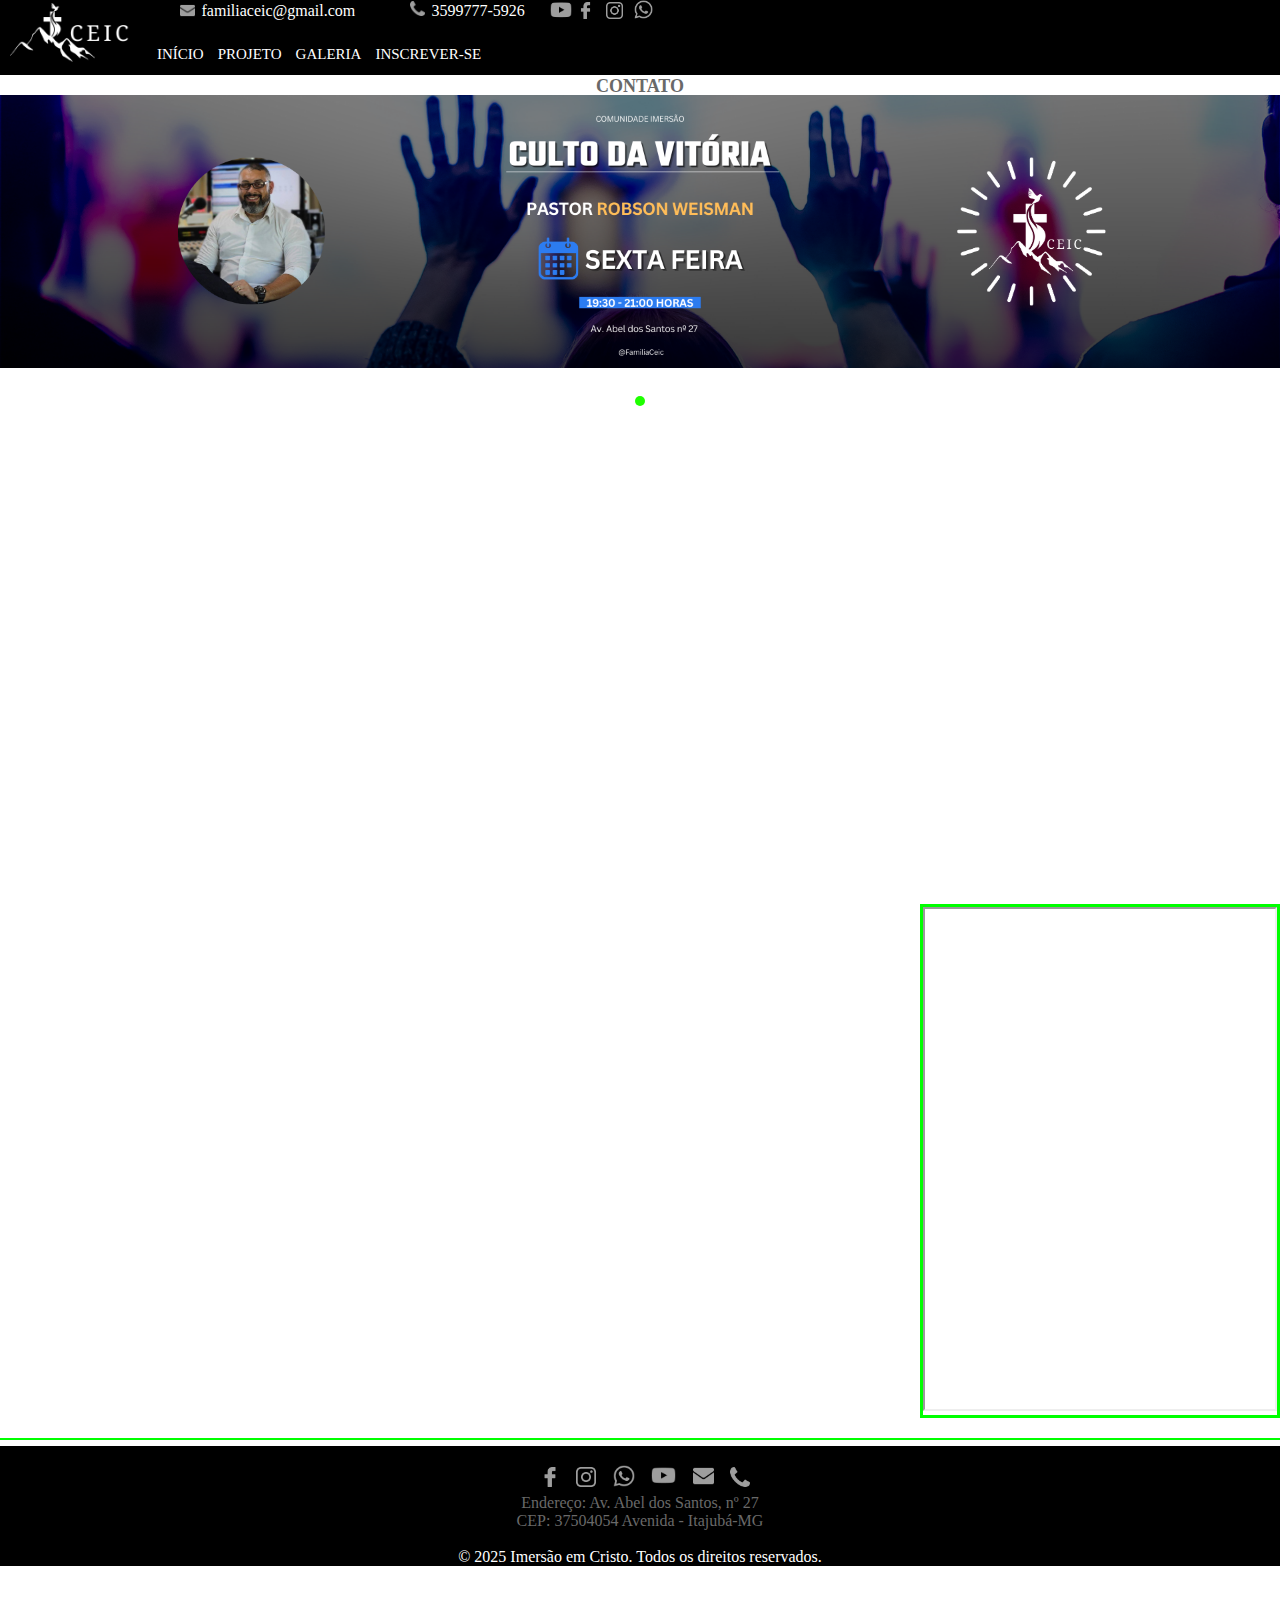
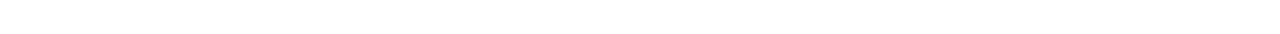
==== commit e890432c: "Atualização de Menu Contato para Inscrever-se" ====
--- a/contato.html
+++ b/contato.html
@@ -159,7 +159,7 @@
                                     
                             <li> <a href="galeria.html" style="color: #ffffff;">GALERIA</a></li> 
 
-                            <li><a href="contato.html" style="color: #ffffff;">CONTATO</a></li> 
+                            <li><a href="contato.html" style="color: #ffffff;">INSCREVER-SE</a></li> 
         
                         </ul>
     
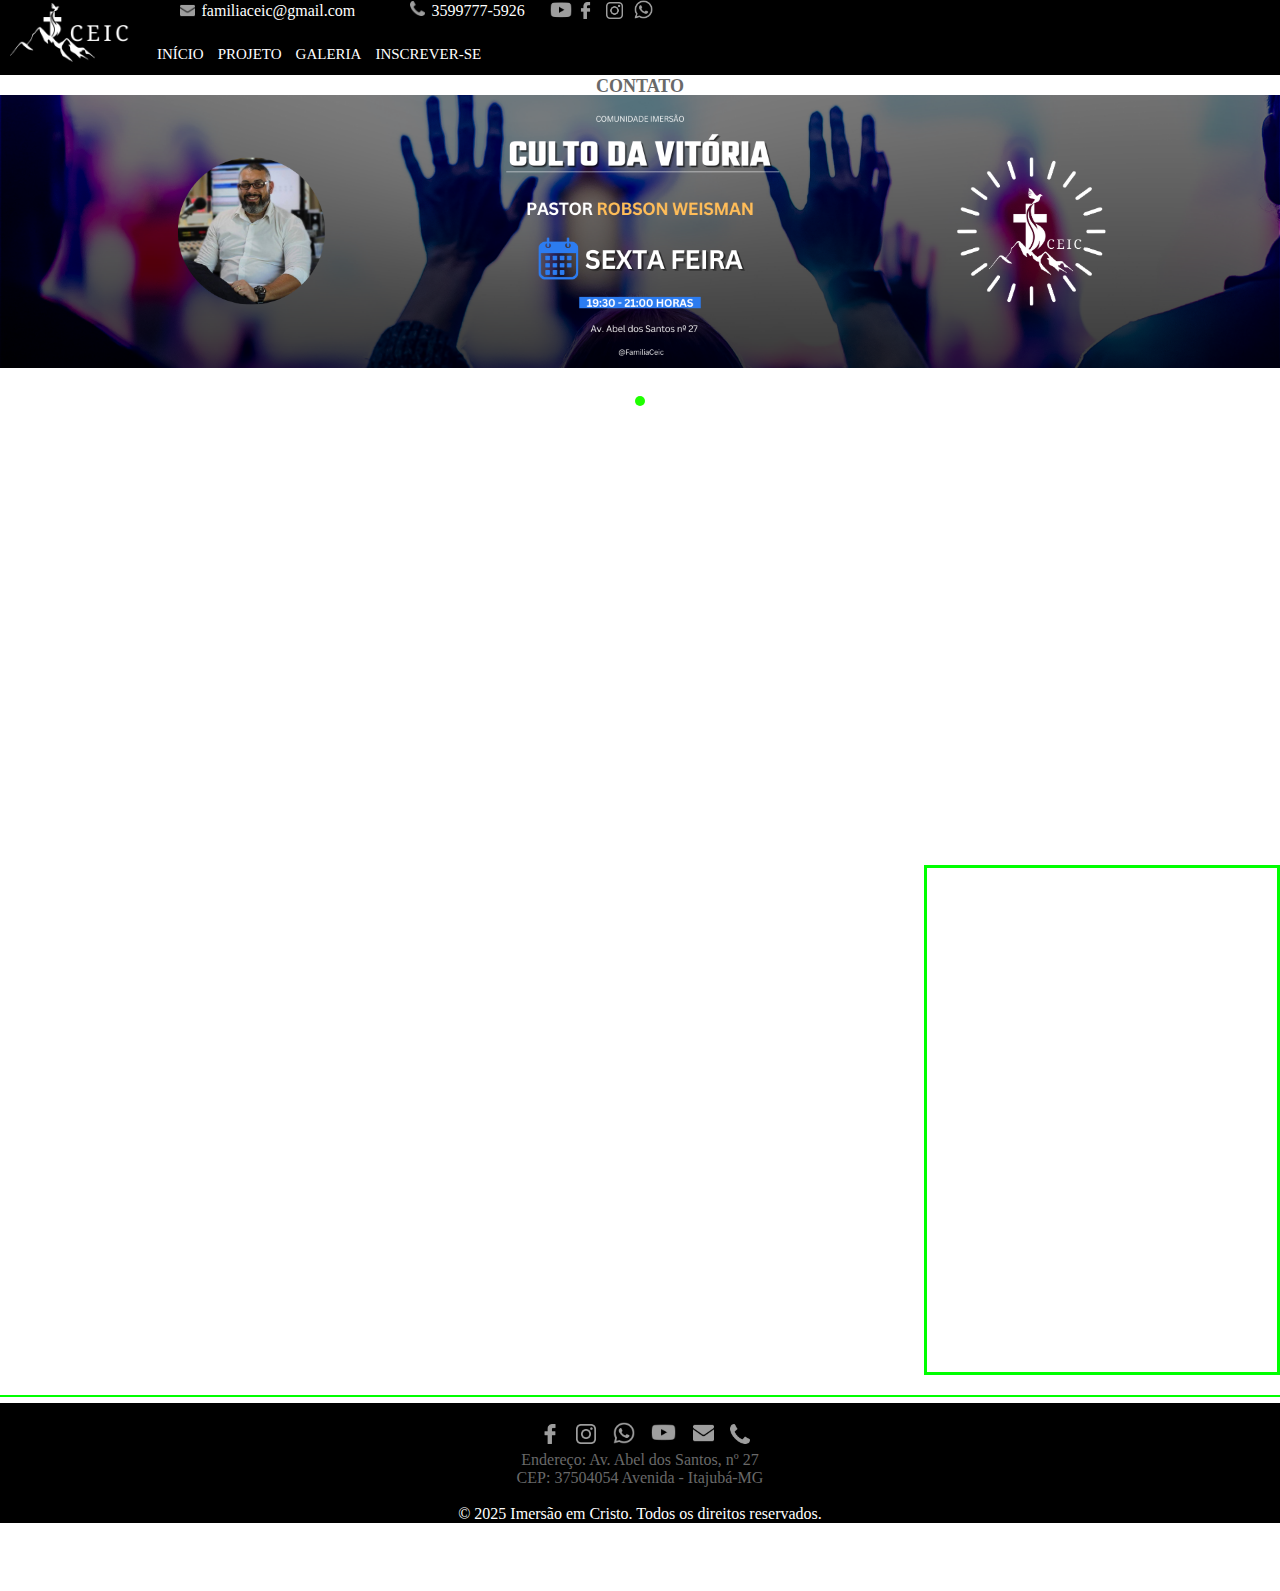
==== commit ae64051a: "Atualização de Site Bot e Formulario MailingBoss" ====
--- a/contato.html
+++ b/contato.html
@@ -323,21 +323,20 @@
                                 
                             </div>-->
                             
-                            <iframe src="https://app.mailingboss.com/lists/6557637818292/subscribe" width="100%" height="33%" 
+                            <iframe src="https://app.mailingboss.com/lists/679d83ee0b329/subscribe" width="100%" height="32%" 
                             frameborder="0" scrolling="no"></iframe>
 
+                          
                             <br>
                             <br>
                             <br>
                             <br>
-                            <br>
-                            
 
 
 
                             <div id="chatboot">
 
-                            <iframe src="https://sitebot.builderall.com/sitebot.php?key=rf0CeE4lmsdY" width="350" height="500"></iframe>
+                                <iframe src="https://sitebot.builderall.com/sitebot.php?key=uZwjY5MVYWbC" style="border: 0; width: 350px; height:500px" allowfullscreen="true"></iframe>
                             
                             </div>
 
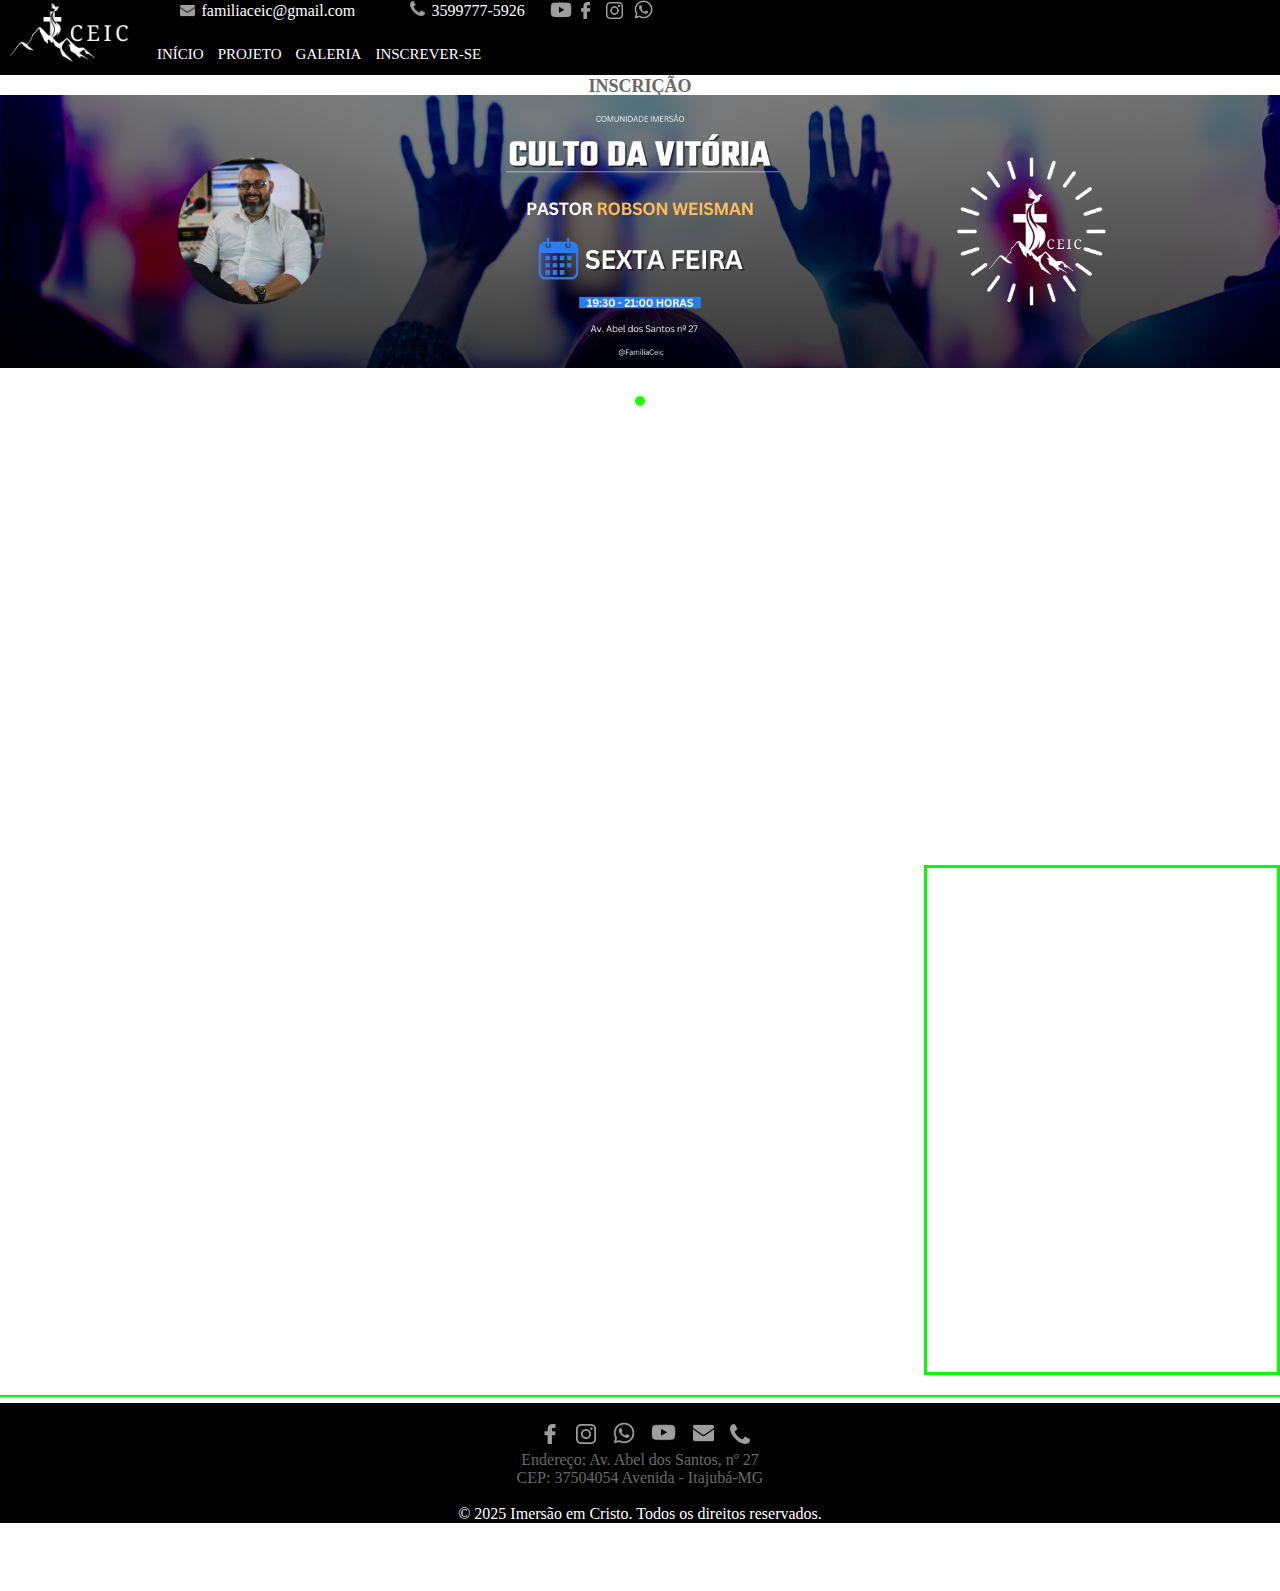
==== commit f9d7e6f7: "Atualização do nome da Página Contato para Inscrição" ====
--- a/contato.html
+++ b/contato.html
@@ -186,7 +186,7 @@
 
             <div id="textoprincipalhome">
 
-                <h3 align="center"><font size="4" color="#696969">CONTATO</font></h3>
+                <h3 align="center"><font size="4" color="#696969">INSCRIÇÃO</font></h3>
 
                 </div>
 
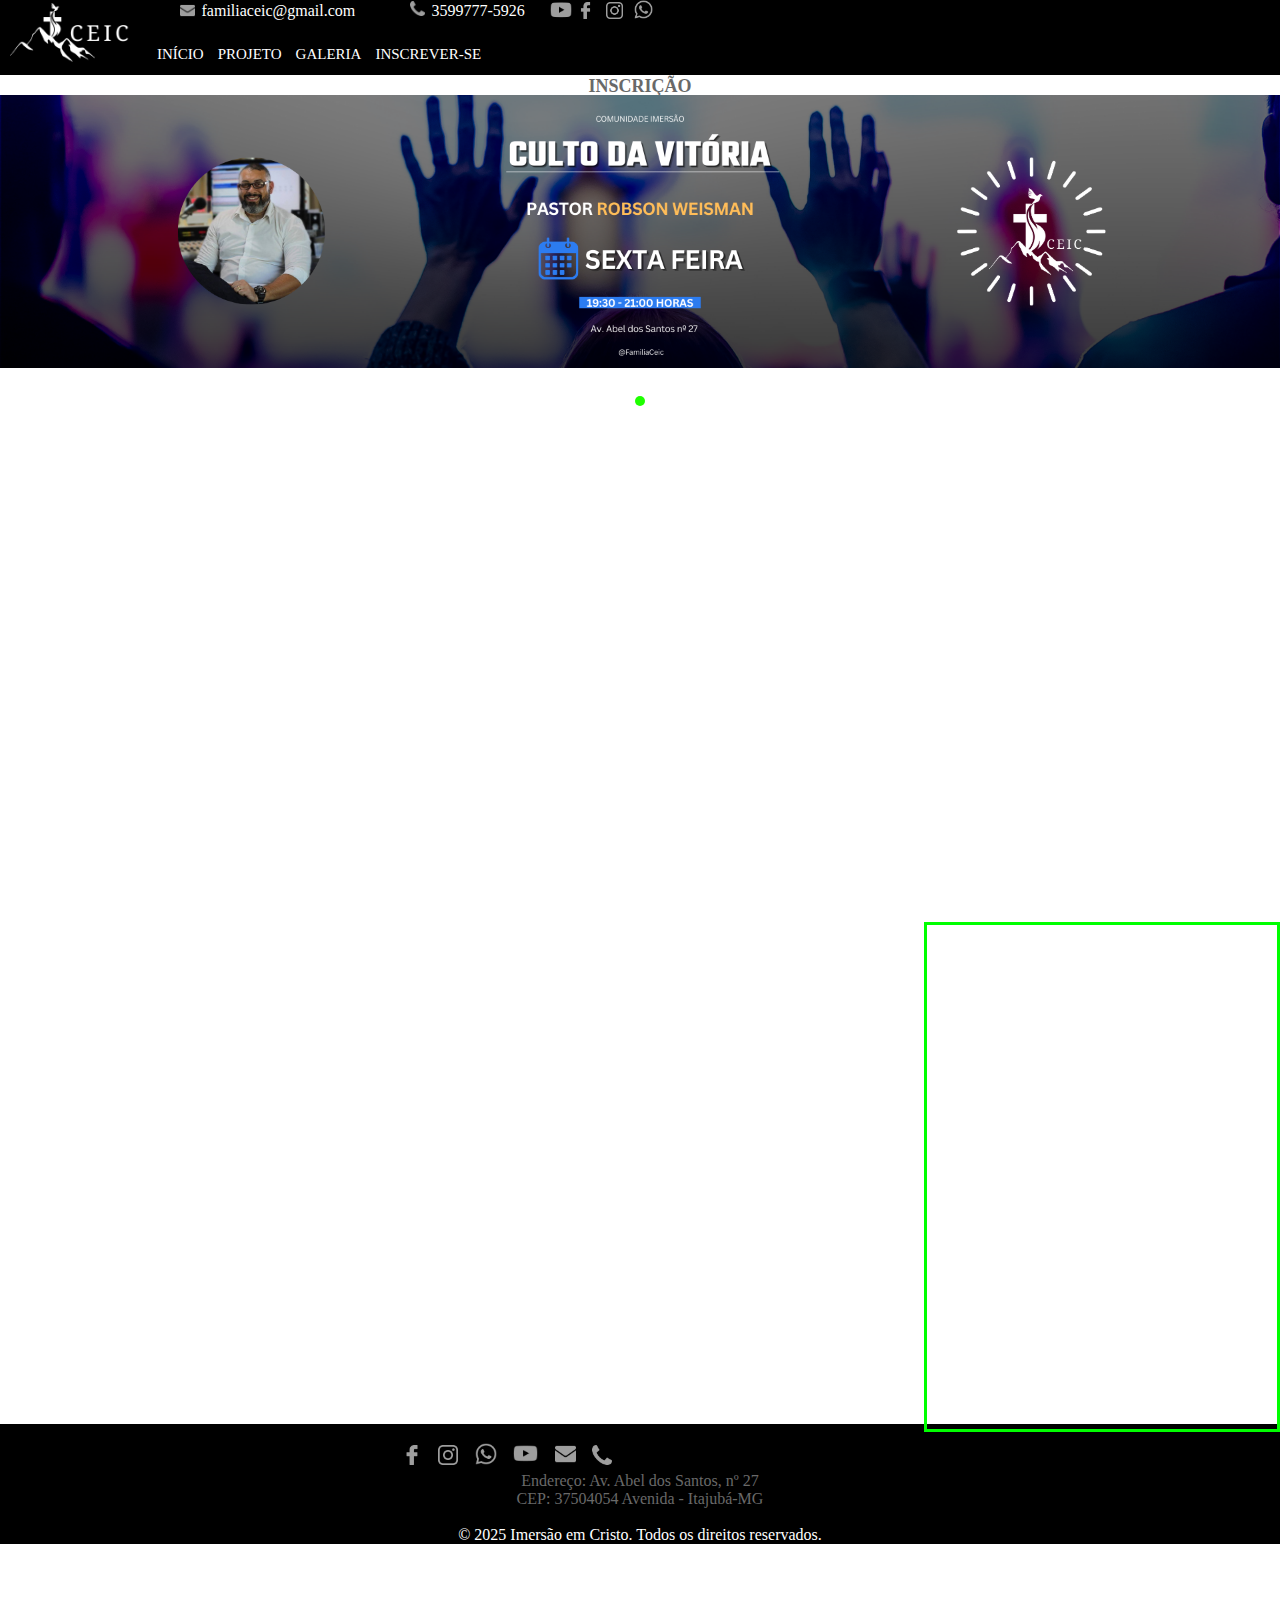
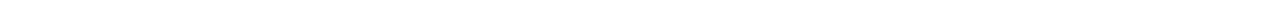
==== commit 015092b6: "Otimização CSS do Site" ====
--- a/contato.html
+++ b/contato.html
@@ -323,7 +323,7 @@
                                 
                             </div>-->
                             
-                            <iframe src="https://app.mailingboss.com/lists/679d83ee0b329/subscribe" width="100%" height="32%" 
+                            <iframe src="https://app.mailingboss.com/lists/679d83ee0b329/subscribe" width="100%" height="460px" 
                             frameborder="0" scrolling="no"></iframe>
 
                           
@@ -331,6 +331,12 @@
                             <br>
                             <br>
                             <br>
+                            <br>
+                            
+                          
+                     
+                            
+
 
 
 
@@ -360,8 +366,7 @@
         <br>
         <br>
         <br>
-        <br>
-        <br>
+        
         
         
             <div  id="footercontato" >
--- a/estilo.css
+++ b/estilo.css
@@ -2299,9 +2299,8 @@
           top: 0px;
           margin-bottom: 20px;
           bottom: 0px;
-          justify-content: left;
-          float: right;
-          text-align: left;
+          justify-content: center;
+          text-align: center;
           border: 3px solid rgb(0, 255, 0);
   
           }
@@ -2692,10 +2691,17 @@
       #blog{
 
 
-        margin-left: -80px;
-        margin-right: -80px;
+        margin-left: 0px;
+        margin-right: 0px;
         
         }
 
-}
-
+      #descricao2{
+
+        margin-left: 60px;
+        margin-right: 60px;
+        text-align: justify;
+      }
+
+}
+
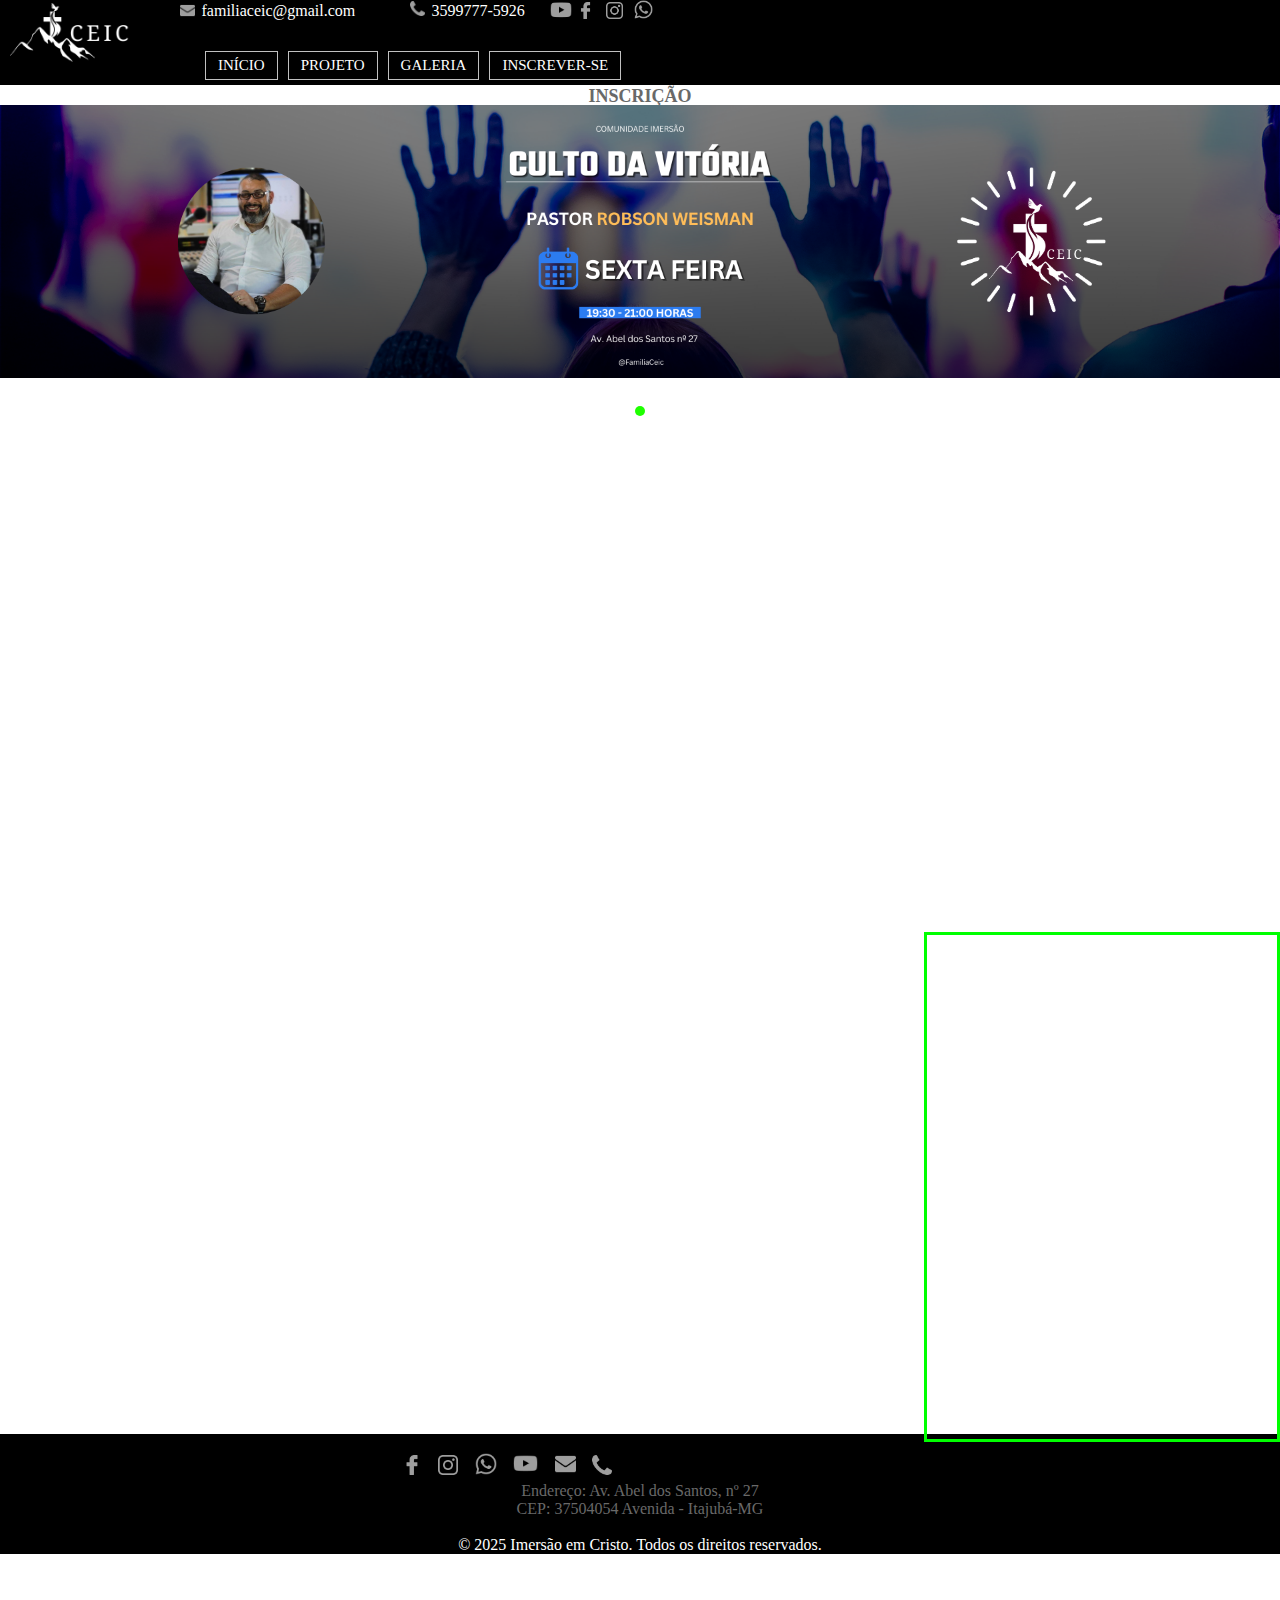
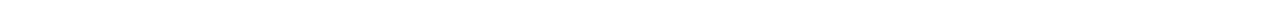
==== commit 992c71f3: "Retiro de tag Google verificação" ====
--- a/contato.html
+++ b/contato.html
@@ -5,8 +5,7 @@
         <meta charset="UTF-8">
         <meta name="viewport" content="width=device-width, initial-scale=1.0">
         <meta http-equiv="X-UA-Compatible" content="IE=edge">
-        <meta name="google-site-verification" content="F3oak9MwFfCYMutc_hg-pOZBo-poMKU0-iqD6QGBlpg" />
-
+        
         <title>IMERSÃO EM CRISTO</title>
         
         <link rel="icon" type="image/x-icon" href="imagem/favicon/1.png">
--- a/estilo.css
+++ b/estilo.css
@@ -551,28 +551,32 @@
 
         }
 
-        #menu{
+        #menu {
           list-style-type: none;
           display: block;
           flex-wrap: wrap;
-          margin-left: 150px;
+          margin-left: 200px;
           left: 0px;
           margin-right: 0px;
           right: 0px;
-          margin-top: -150px;
+          margin-top: -90px;
           padding-top: 0px;
-          top: 0px;
+          top: 50px;
           margin-bottom: 0px;
           bottom: 0px;
           align-items: center;
-          text-align: center;
+          text-align: left;
           list-style: none;
           border: 0px solid #c0c0c0;
           grid-area: header;
-
-          
-
-        }
+        }
+        
+        #menu li {
+          border: 1px solid #c0c0c0; /* Define a borda para cada item de menu */
+          padding: 5px; /* Adiciona um espaço interno ao redor do texto */
+          margin: 5px; /* Adiciona um espaço entre os itens de menu */
+        }
+        
 
 
         .menu li {
@@ -853,8 +857,8 @@
         }
 
         #linhagaleria1 {
-          margin-top: 95px;
-          margin-bottom: -130px;
+          margin-top: 0px;
+          margin-bottom: -90px;
           color: rgb(0, 255, 0);
 
         }
@@ -1557,6 +1561,15 @@
 
 }
 
+#textoprincipalgaleria{
+  margin-top: 120px;
+}
+
+#descricao2{
+  margin-left: 150px;
+  margin-right: 150px;
+  text-align: justify;
+}
 
 }
 
@@ -1725,149 +1738,123 @@
      
    } 
 
-   #menu {
-    display: none;
-}
-
-  #menu.open {
-    display: block;
-}
-
-  #menu-toggle {
-    display: none;
-    
-  }
-  
-  #menu-icon {
-    cursor: pointer;
-    float: left;
-    margin-right:0px;
-    margin-left: 30px;
-    margin-top: 0px;
-    margin-bottom: 0px;
-  
-    
-    font-size: 30px;
-    
-    background-color: #000000;
-    color: #ffffff
-  }
-  
-  .menu {
-    display: none;
-    text-align: center;
-    
-    margin-top: 0px;
-    margin-right:0px;
-   
-  }
-  
-  #menu ul {
-    list-style: none;
-    padding: 0;
-  }
-  
-  #menu li {
-    margin: 0px 0;
-  }
-  
-  #menu a {
-    text-decoration: none;
-    color: #ffffff;
-  }
-  
-  #menu-toggle:checked + #menu-icon {
-    background-color: #000000;
-    color: #ffffff;
-    height: 0px;
-    font-size: 30px;
-    margin-bottom: 0px;
-   
-  }
-  
-  #menu-toggle:checked + #menu {
-    display: block;
-    
-  }
-  
-  .menu {
-    
-    display: block;
-    flex-wrap: wrap;
-    z-index: 1000;
-    margin-left: 300px;
-    left: 0px;
-    margin-right:1300px;
-    right: 0px;
-    margin-top: -187px;
-    top: 0px;
-    margin-bottom: 200px;
-    bottom: 0px;
-    align-items: center;
-    text-align: center;
-    list-style: none;
-    border: 0px solid #c0c0c0;
-    
-  
-  }
-
-  
-  
-  #menu li {
-    position: relative;
-    float: left;
-    padding-bottom: 10px;
-    border-bottom: 0px solid #c0c0c0;
-  }
-  
-  #menu li a {
-    display: flex;
-    flex-wrap: wrap;
-    font-size: 15px;
-    
-    margin-bottom: 0px;
-    text-align: center;
-    color: #7a7a7a;
-    text-decoration: none;
-    padding: 0px 7px;
-    display: block;
-  }
-  
-  #menu li a:visited {
-    color: rgb(114, 114, 114);
-  }
-  
-  #menu li a:hover {
-    background: rgb(0, 255, 0);
-    border-radius: 5px;
-    color: #000000;
-    -moz-box-shadow: 0 3px 10px 0 #cccccc;
-    -webkit-box-shadow: 0 3px 10px 0 #cccccc;
-    text-shadow: 0px 0px 5px #000000
-  }
-    
-  #menu li ul {
-    position: absolute;
-    margin-top: 0px;
-  
-    left: 0px;
-    background-color: #ffffff;
-    display: none;
-  }
-  
-  #menu li:hover ul,
-  #menu li.over ul {
-    display: block;
-    flex-wrap: wrap;
-    border-radius: 5px;
-  }
-  
-  
-  #menu li a:active {
-    color: rgb(0, 255, 0);
-  }
-
  
+/* Estilo para garantir que o menu esteja sempre visível */
+#menu {
+  display: block; /* Garante que o menu esteja sempre visível */
+  /* Adicione outras regras de estilo conforme necessário */
+}
+
+#menu {
+  list-style-type: none;
+  display: block;
+  flex-wrap: wrap;
+  margin-left: 200px;
+  left: 0px;
+  margin-right: 0px;
+  right: 0px;
+  margin-top: 64px;
+  padding-top: 0px;
+  top: 50px;
+  margin-bottom: 0px;
+  bottom: 0px;
+  align-items: center;
+  text-align: left;
+  list-style: none;
+  border: 0px solid #c0c0c0;
+  grid-area: header;
+}
+
+#menu li {
+  border: 1px solid #c0c0c0; /* Define a borda para cada item de menu */
+  padding: 5px; /* Adiciona um espaço interno ao redor do texto */
+  margin: 5px; /* Adiciona um espaço entre os itens de menu */
+}
+
+
+
+.menu li {
+  list-style-type: none;
+  position: relative;
+  float: left;
+  border-bottom: 0px solid #c0c0c0;
+  
+
+}
+
+
+.menu li a {
+  
+  display: flex;
+  flex-wrap: wrap;
+  font-size: 15px;
+  
+  margin-bottom: 0px;
+  text-align: center;
+  color: #7a7a7a;
+  text-decoration: none;
+  padding: 0px 7px;
+  display: block;
+  
+
+}
+
+
+.menu li a:visited {
+  color: rgb(114, 114, 114);
+  
+}
+
+
+.menu li a:hover {
+  
+  background: rgb(0, 255, 0);
+  border-radius: 5px;
+  color: #000000;
+  -moz-box-shadow: 0 3px 10px 0 #cccccc;
+  -webkit-box-shadow: 0 3px 10px 0 #cccccc;
+  text-shadow: 0px 0px 5px #000000;
+  
+  
+
+}
+
+
+.menu li ul {
+  display: none;
+ 
+  margin-top: 0px;
+
+  left: 0px;
+  background-color: #ffffff;
+  
+
+}
+
+
+.menu li:hover ul,
+.menu li.over ul {
+  display: none;
+  display: block;
+  flex-wrap: wrap;
+  border-radius: 5px;
+  
+
+}
+
+
+.menu li a:active {
+  color: rgb(0, 255, 0);
+  
+
+}
+
+/* Remova a exibição de qualquer elemento desnecessário */
+#menu-toggle,
+#menu-icon {
+  display: none;
+}
+
   
  
 
@@ -2058,11 +2045,19 @@
 
         }
 
+        #linhagaleria1{
+          margin-top: 0px;
+          margin-bottom: -90px;
+        }
+
+        #linhagaleria2{
+          margin-bottom: -220px;
+        }
         #linhahome {
-          margin-top: 20px;
-          margin-left: -80px;
-          margin-right: -80px;
-          margin-bottom: -210px;
+          margin-top: 0px;
+          margin-left: 0px;
+          margin-right: 0px;
+          margin-bottom: -310px;
           color:  #00ff00;
 
         }
@@ -2110,7 +2105,7 @@
           margin-top: 0px;
           margin-left: -80px;
           
-          margin-right: -80px;
+          margin-right: 0px;
           margin-bottom: 0px;
           /* border-radius: 0.5em; */
           color: #ffffff;
@@ -2217,10 +2212,7 @@
 
         }
 
-        .slide {
-          display: none;
-
-        }
+       
 
         .slideshow-container img {
           width: 100%;
@@ -2311,17 +2303,21 @@
             flex-wrap: wrap;
             margin-left: 0px;
             left: 0px;
-            margin-right: 160px;
+            margin-right: 0px;
             right: 0px;
             margin-top: -60px;
             top: 0px;
-            margin-bottom: 20px;
+            margin-bottom: 10px;
             bottom: 0px;
             justify-content: left;
-            float: right;
-            text-align: left;
+            float: center;
+            text-align: center;
             border: 3px solid rgb(0, 255, 0);
     
+            }
+
+            #chatbootgaleria{
+              margin-bottom: 0px;
             }
 
           #linhanav{
@@ -2577,8 +2573,13 @@
       padding-left: 0px;
       background-color: #00ab4a;
       border: 2px solid rgb(0, 184, 67);
+      margin-top: 0px;
     
     } 
+
+    .slidegaleria{
+      margin-top: 0px;
+    }
 
     #tbavaliacao{
       display: block;
@@ -2637,8 +2638,8 @@
       display: block;
       flex-wrap: wrap;
       text-align: justify;
-      margin-left: 0px;
-      margin-right: 0px;
+      margin-left: 60px;
+      margin-right: 60px;
       
       }
       
@@ -2683,7 +2684,7 @@
 
       #textoprincipalhome {
         margin-top: 0px;
-        margin-bottom: -95px;
+        margin-bottom: -100px;
 
       }
 
@@ -2703,5 +2704,20 @@
         text-align: justify;
       }
 
-}
-
+      #footerredesindex{
+
+        margin-right: 0px;
+        margin-left: 0px;
+      }
+
+      #youtubevideo{
+        width: 350px;
+      }
+
+      #rodapeindex{
+        margin-right: 60px;
+        margin-left: 60px;
+        text-align: center;
+      }
+}
+
